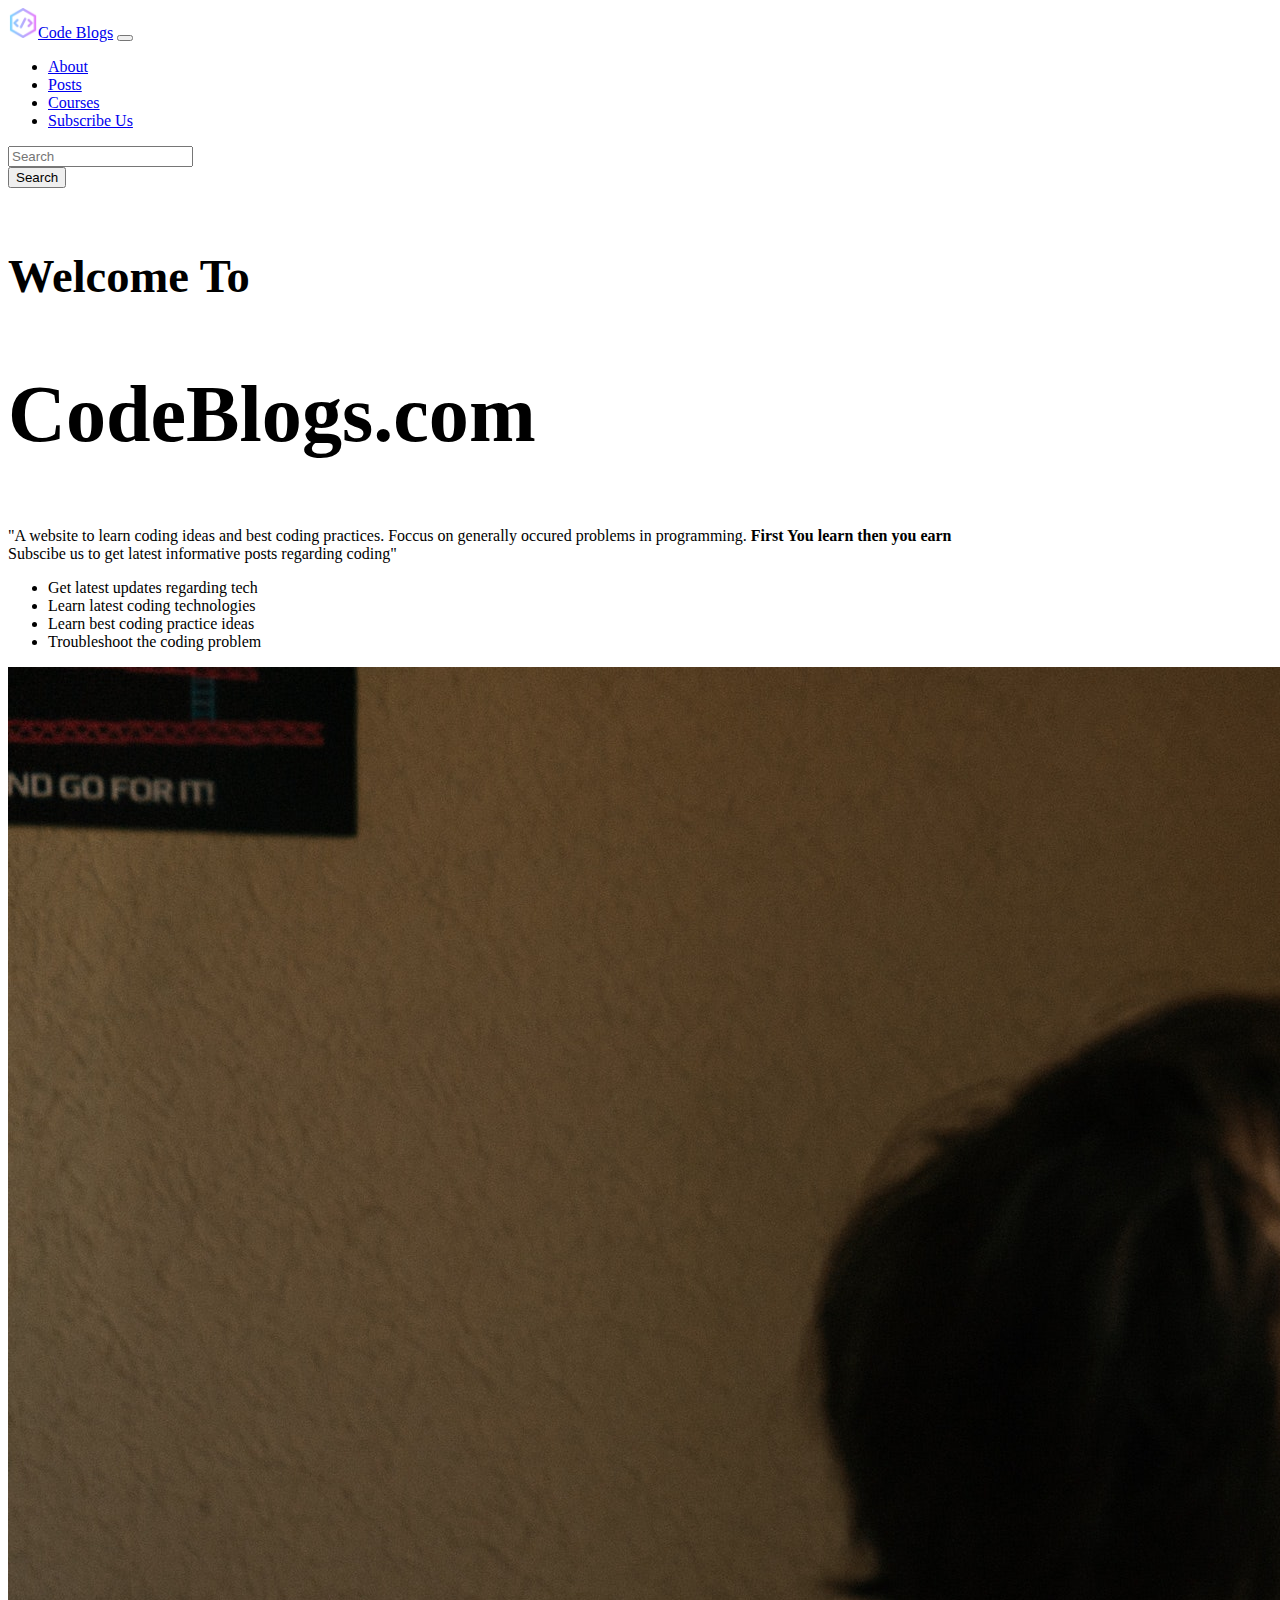
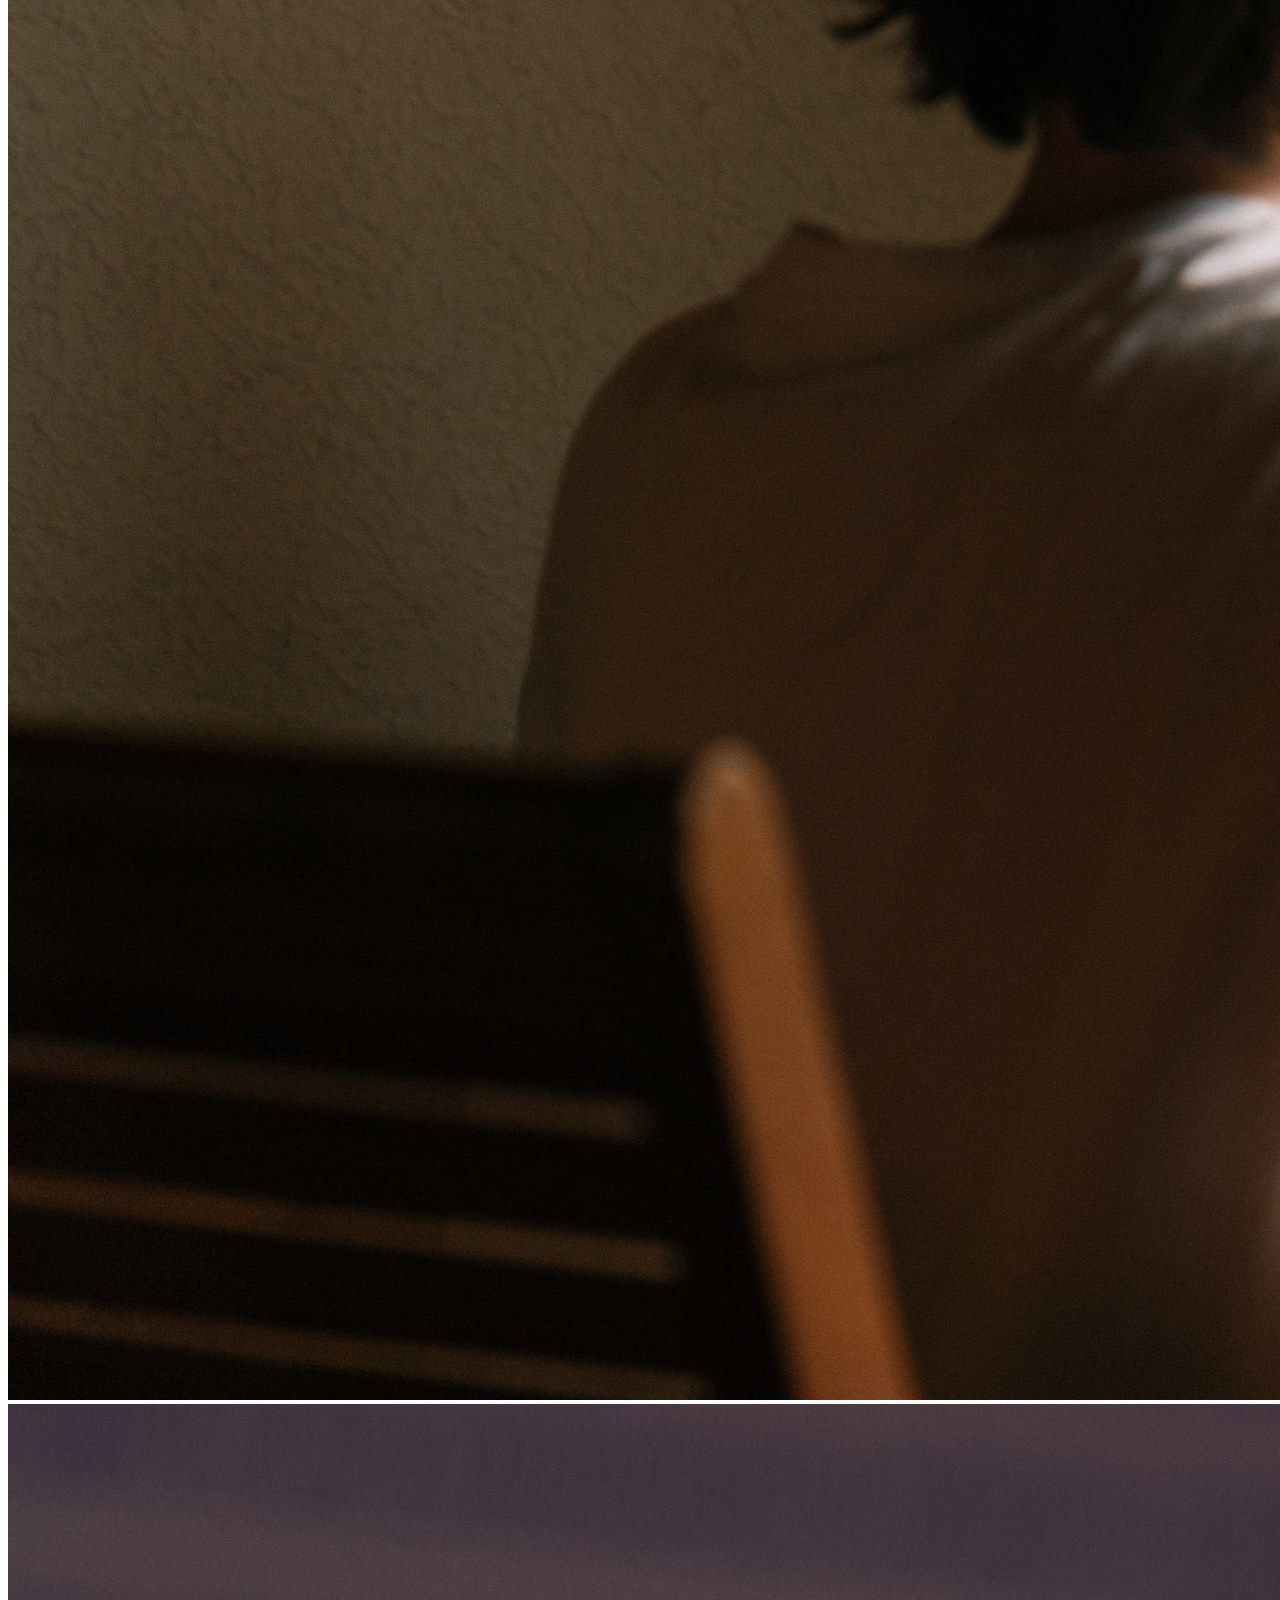
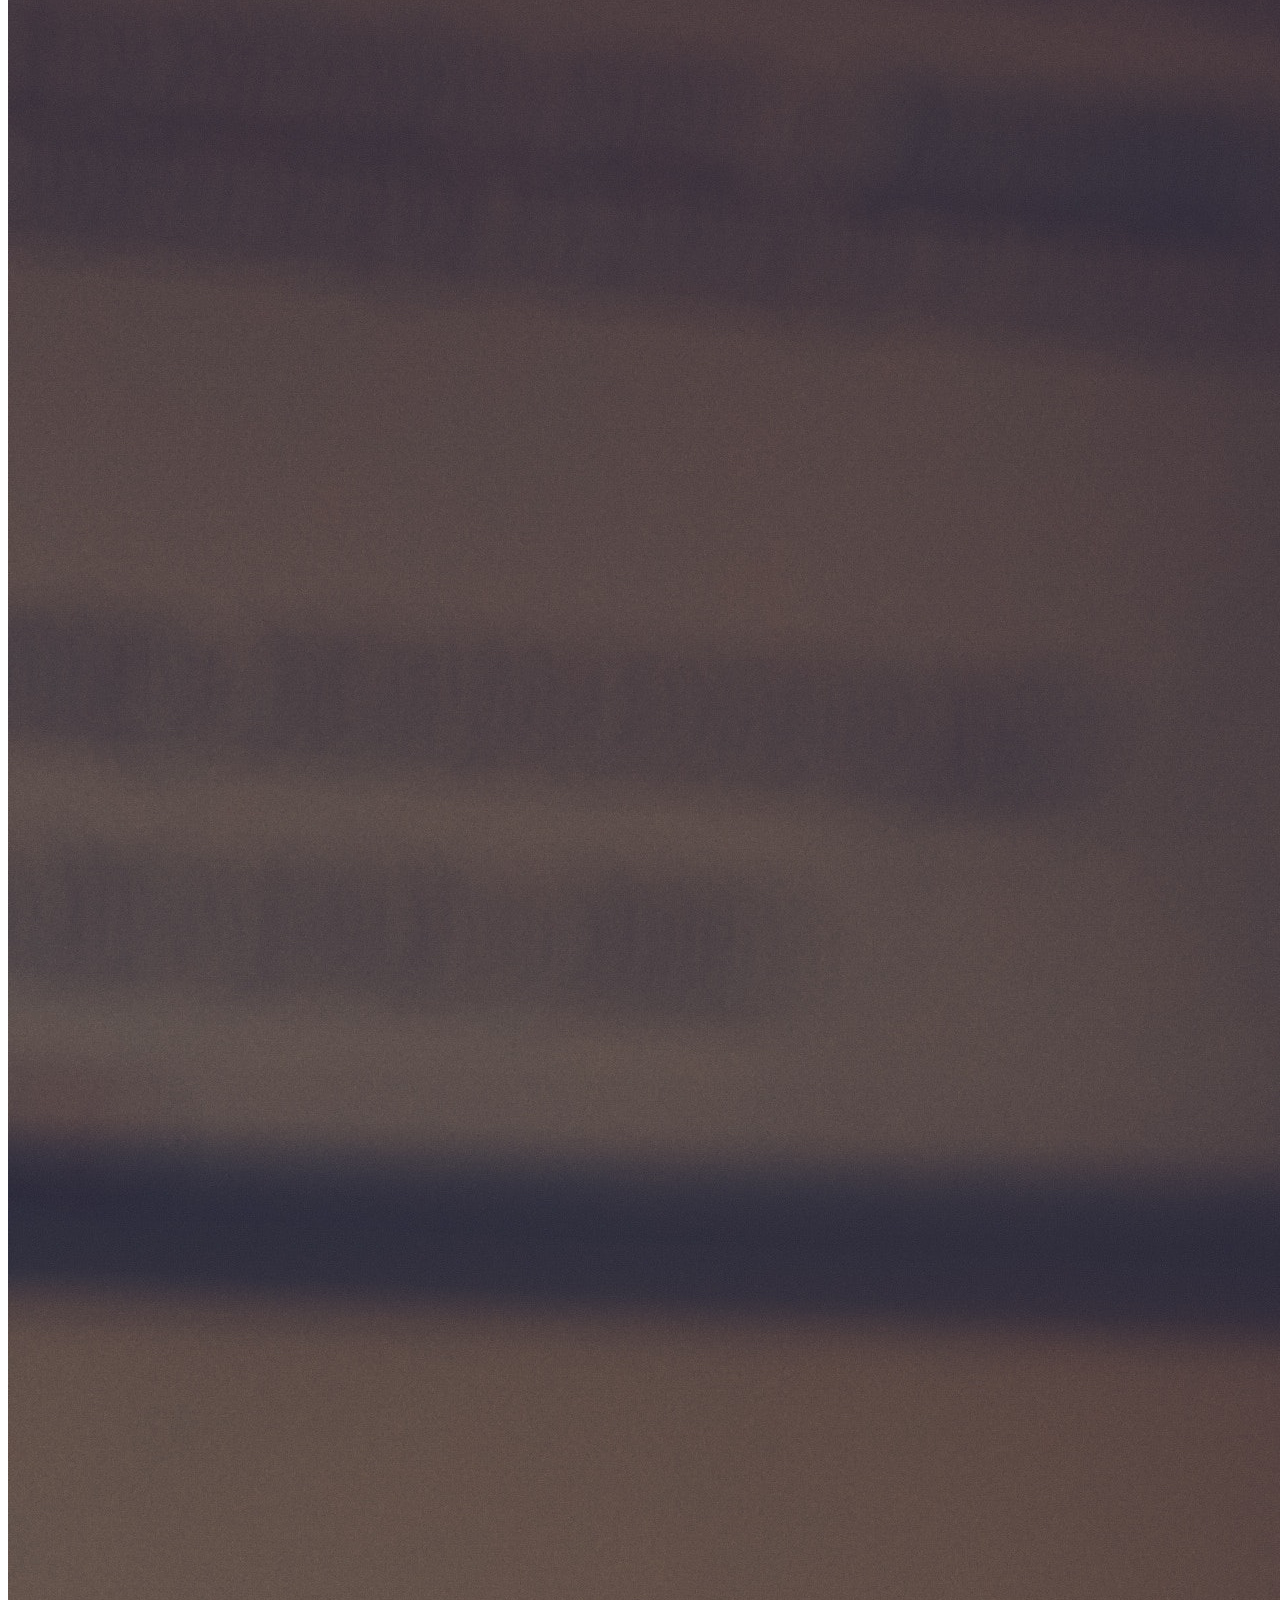
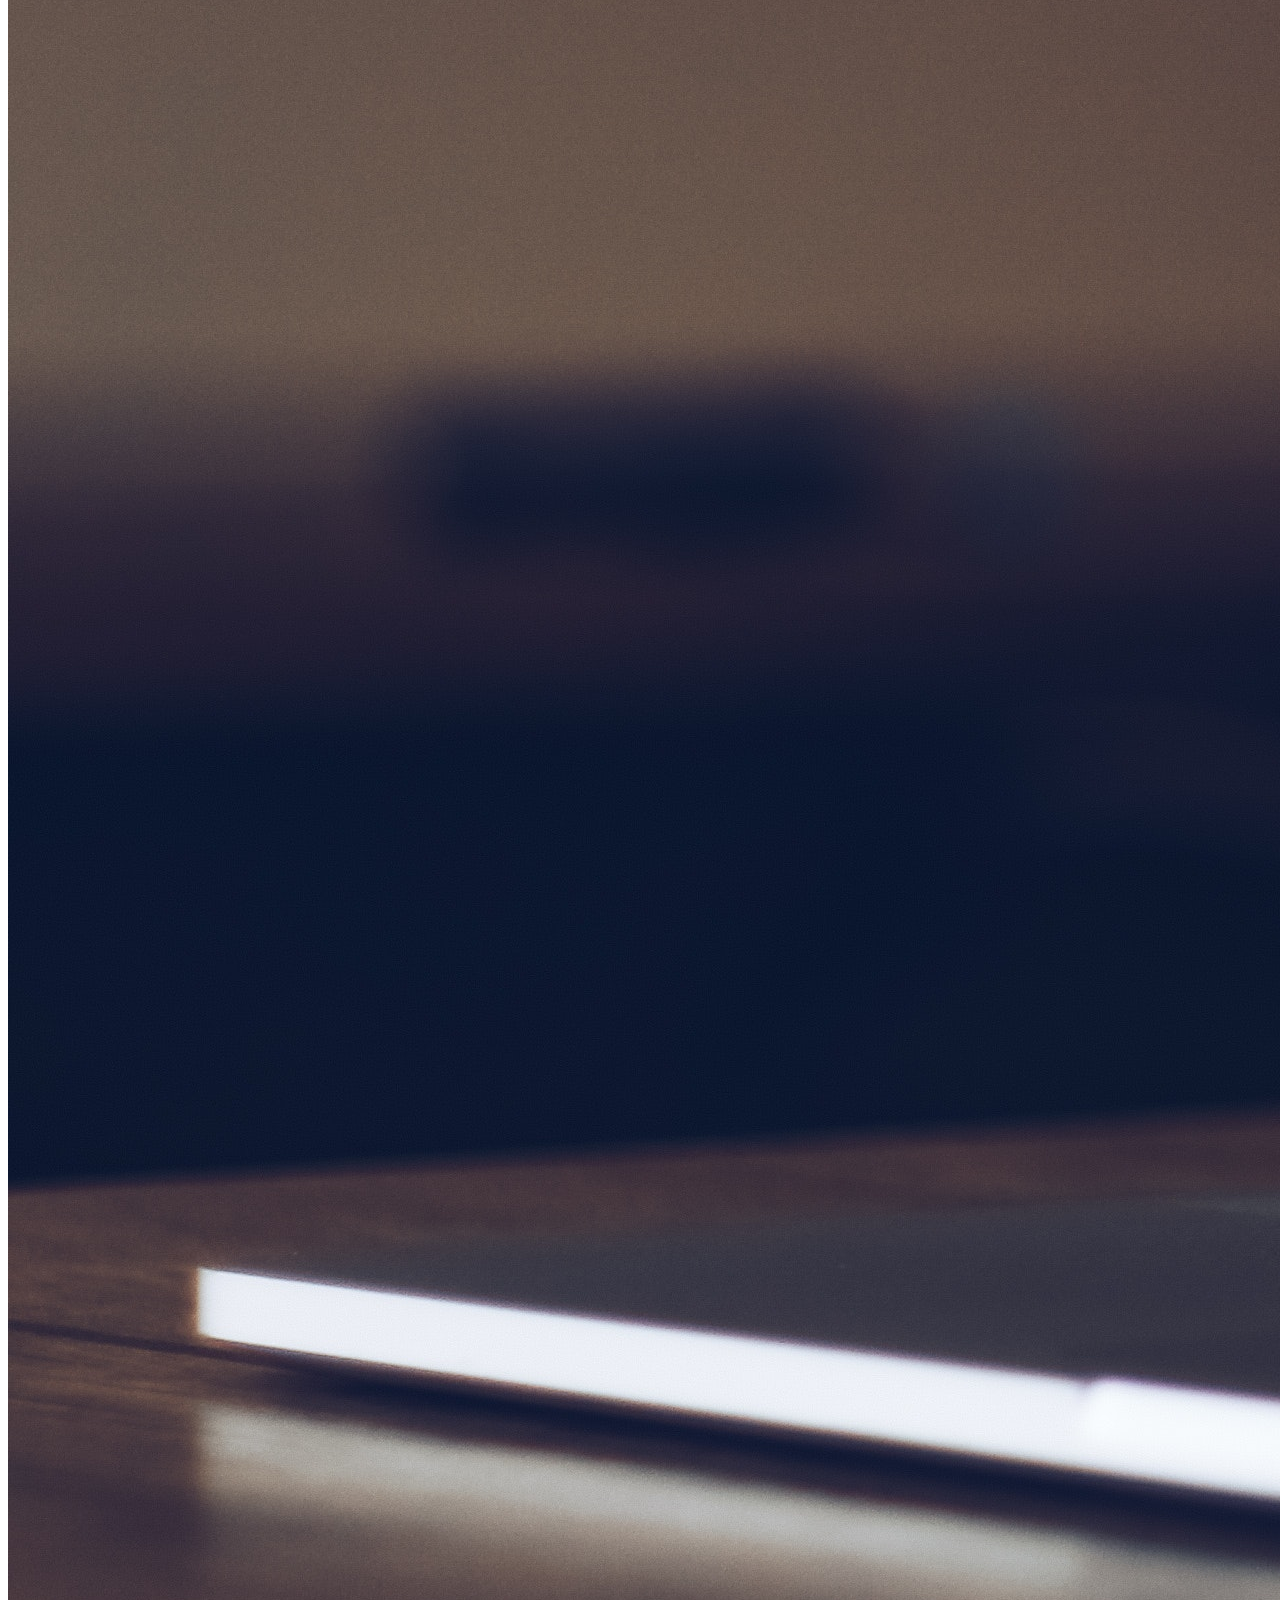
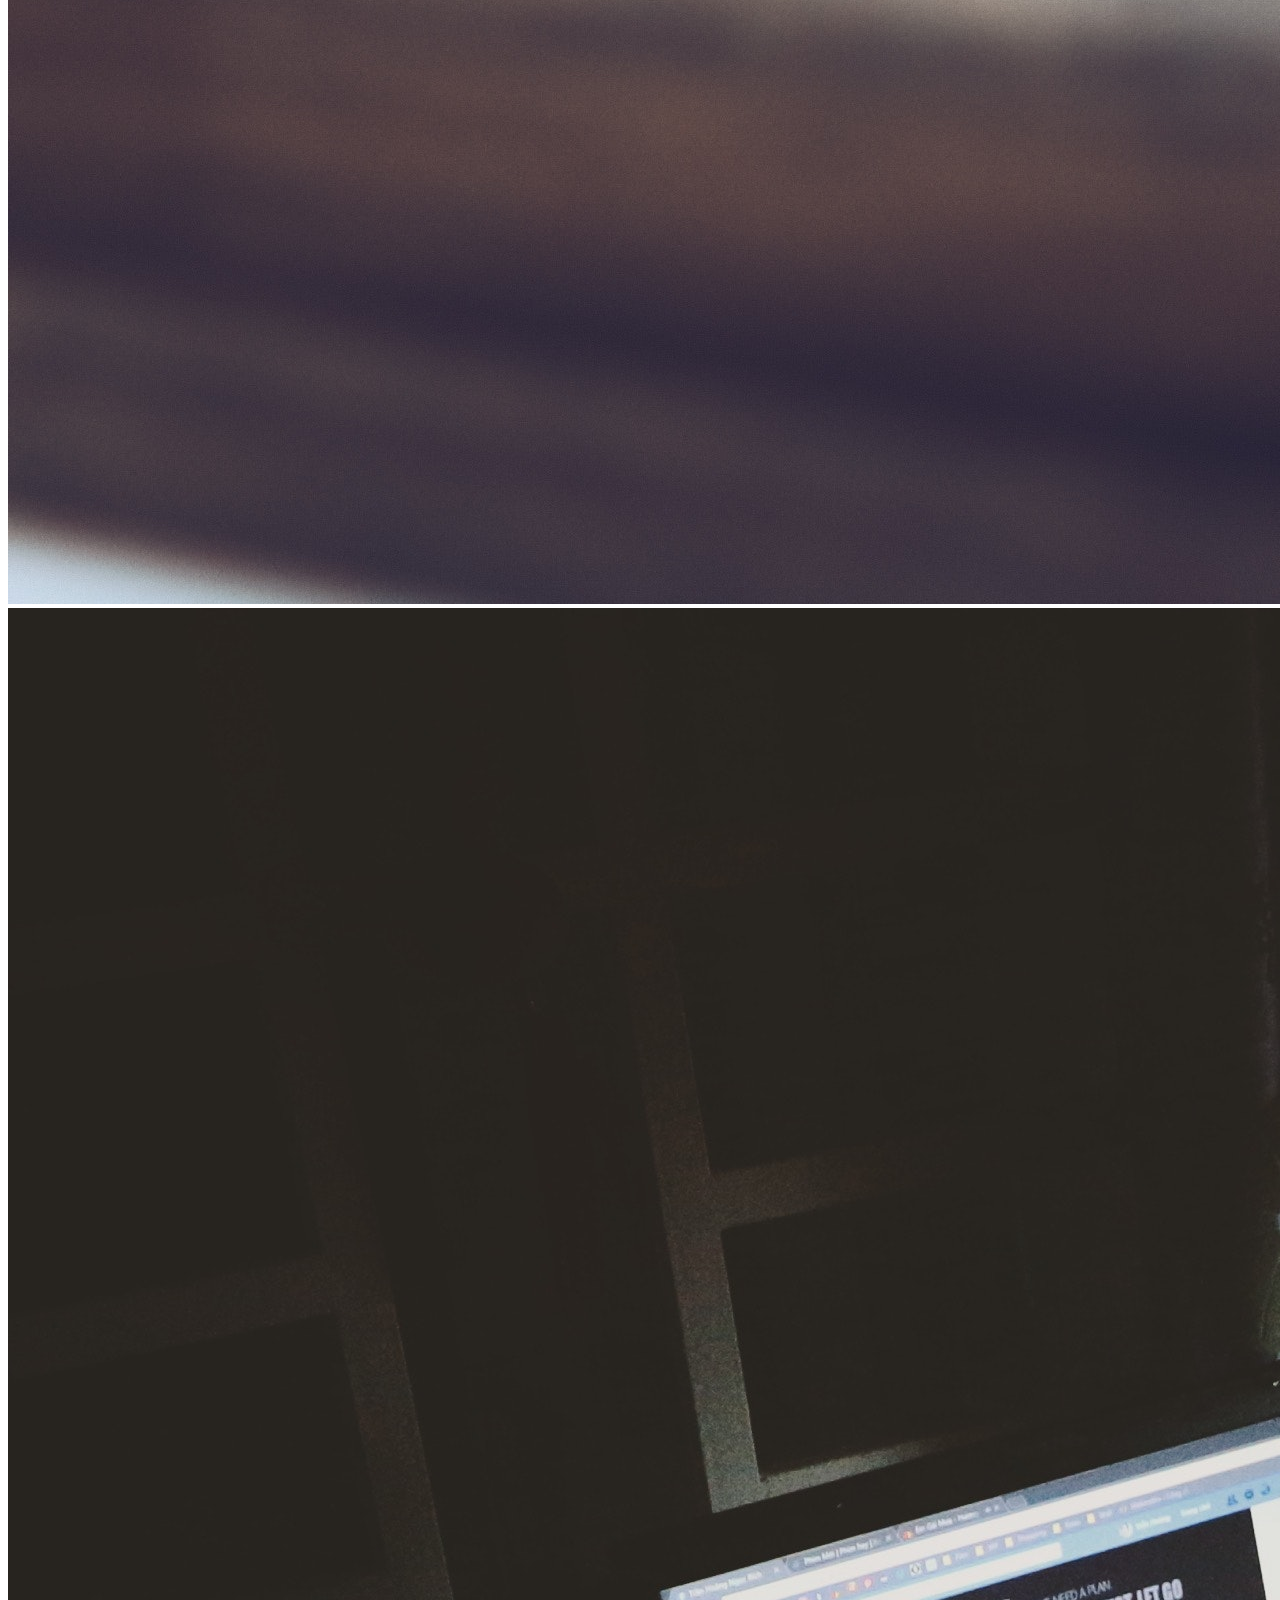
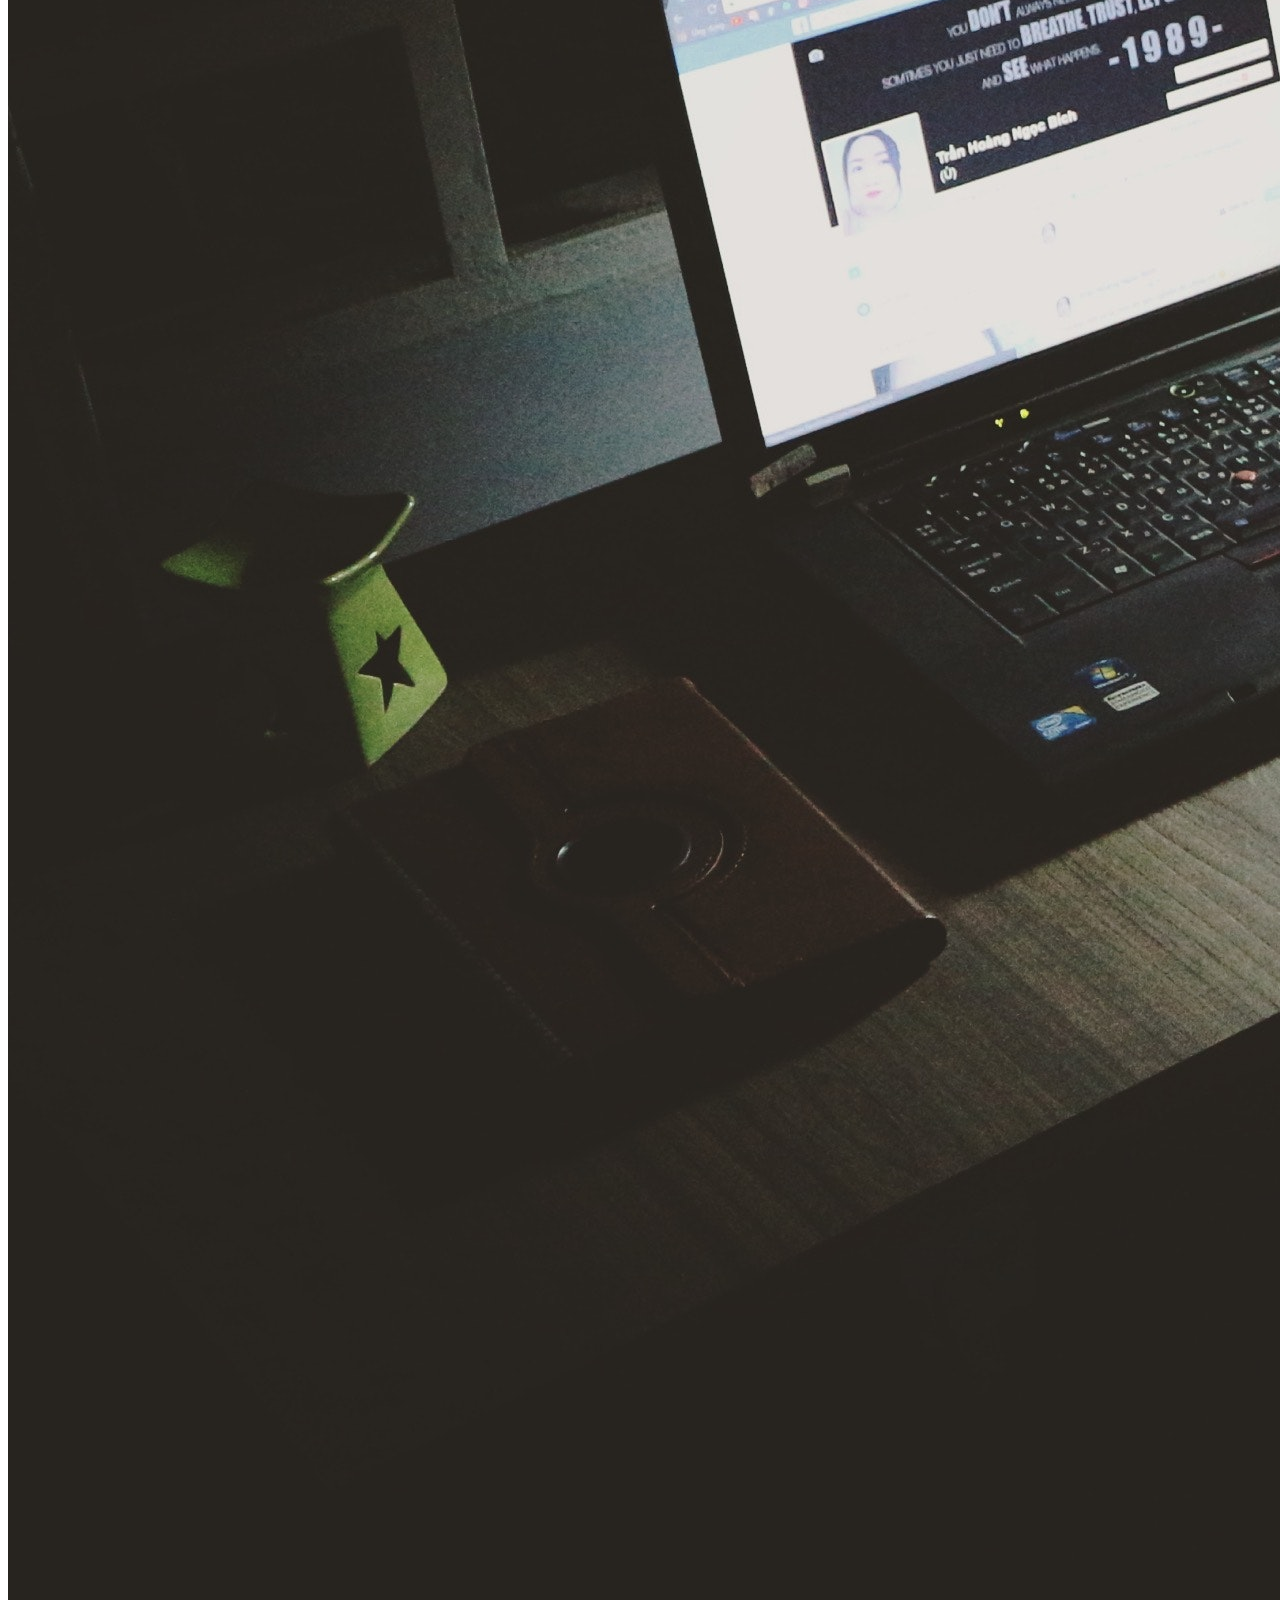
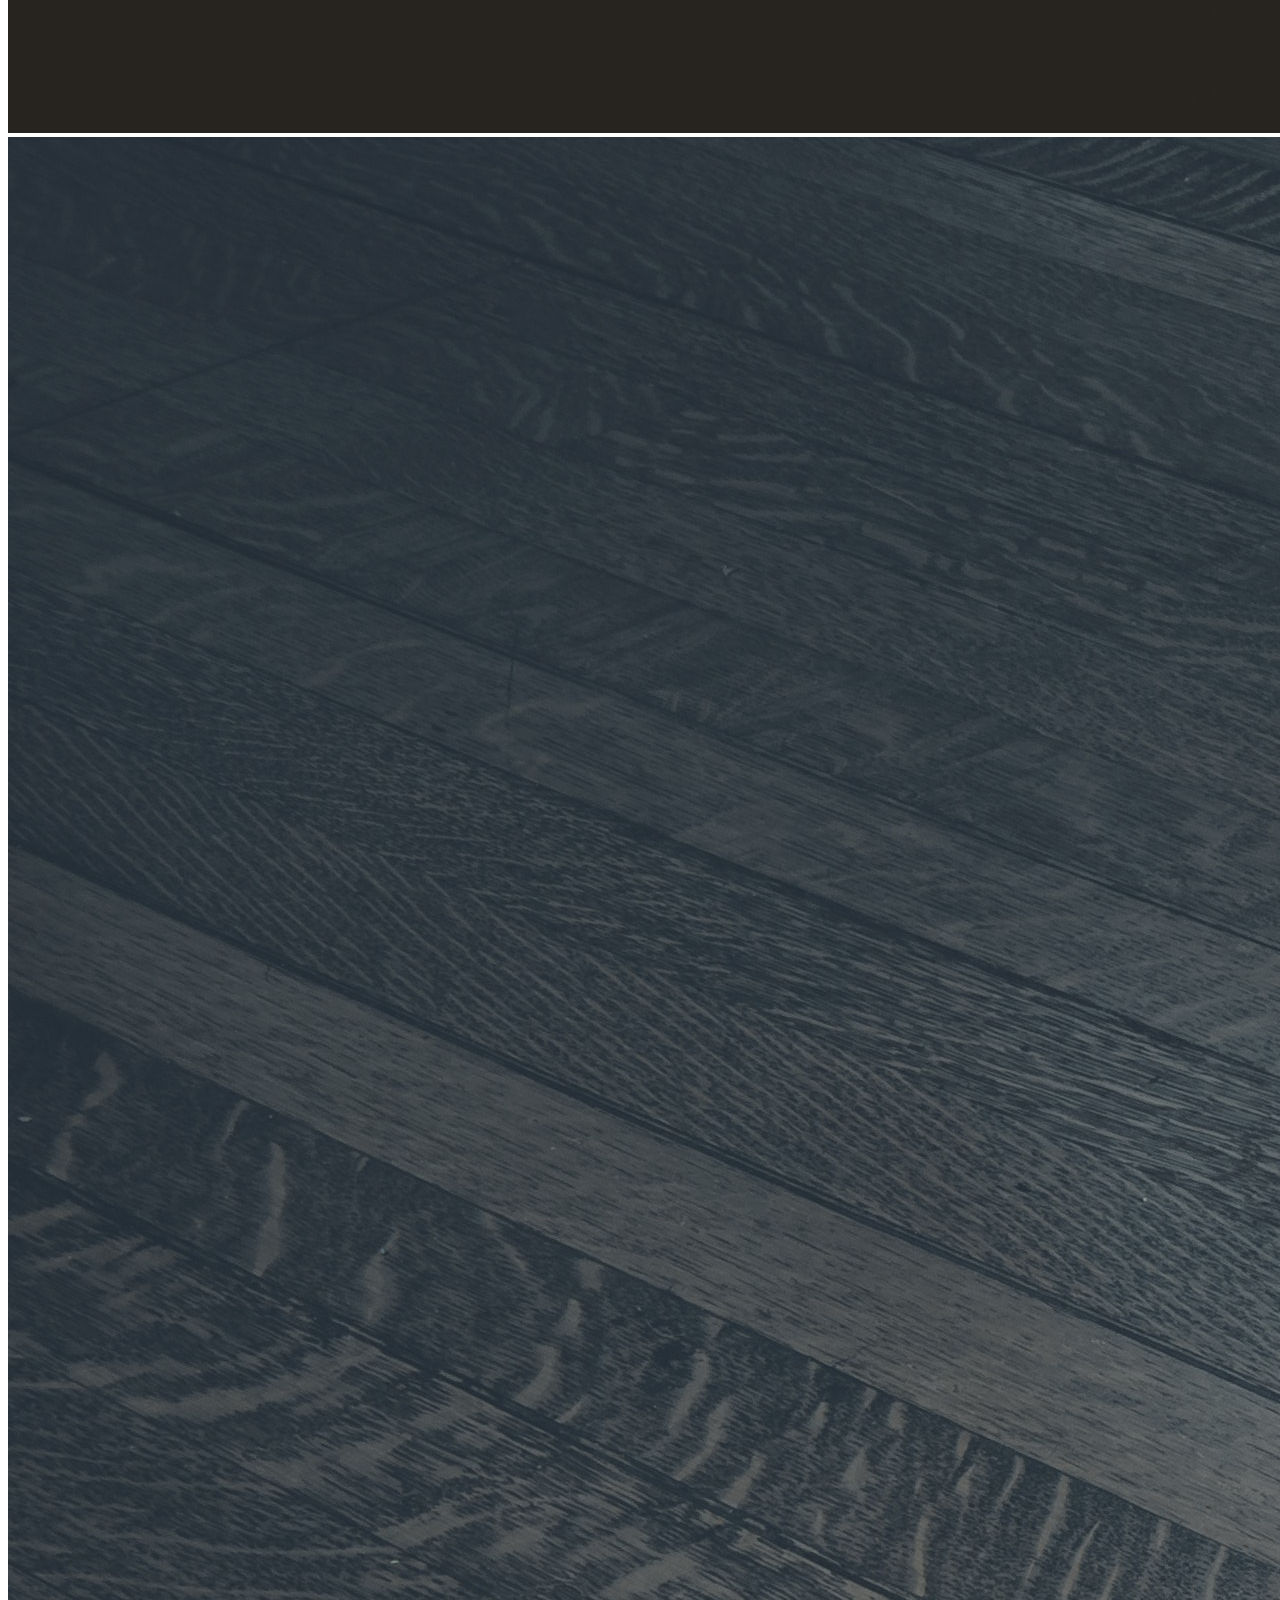
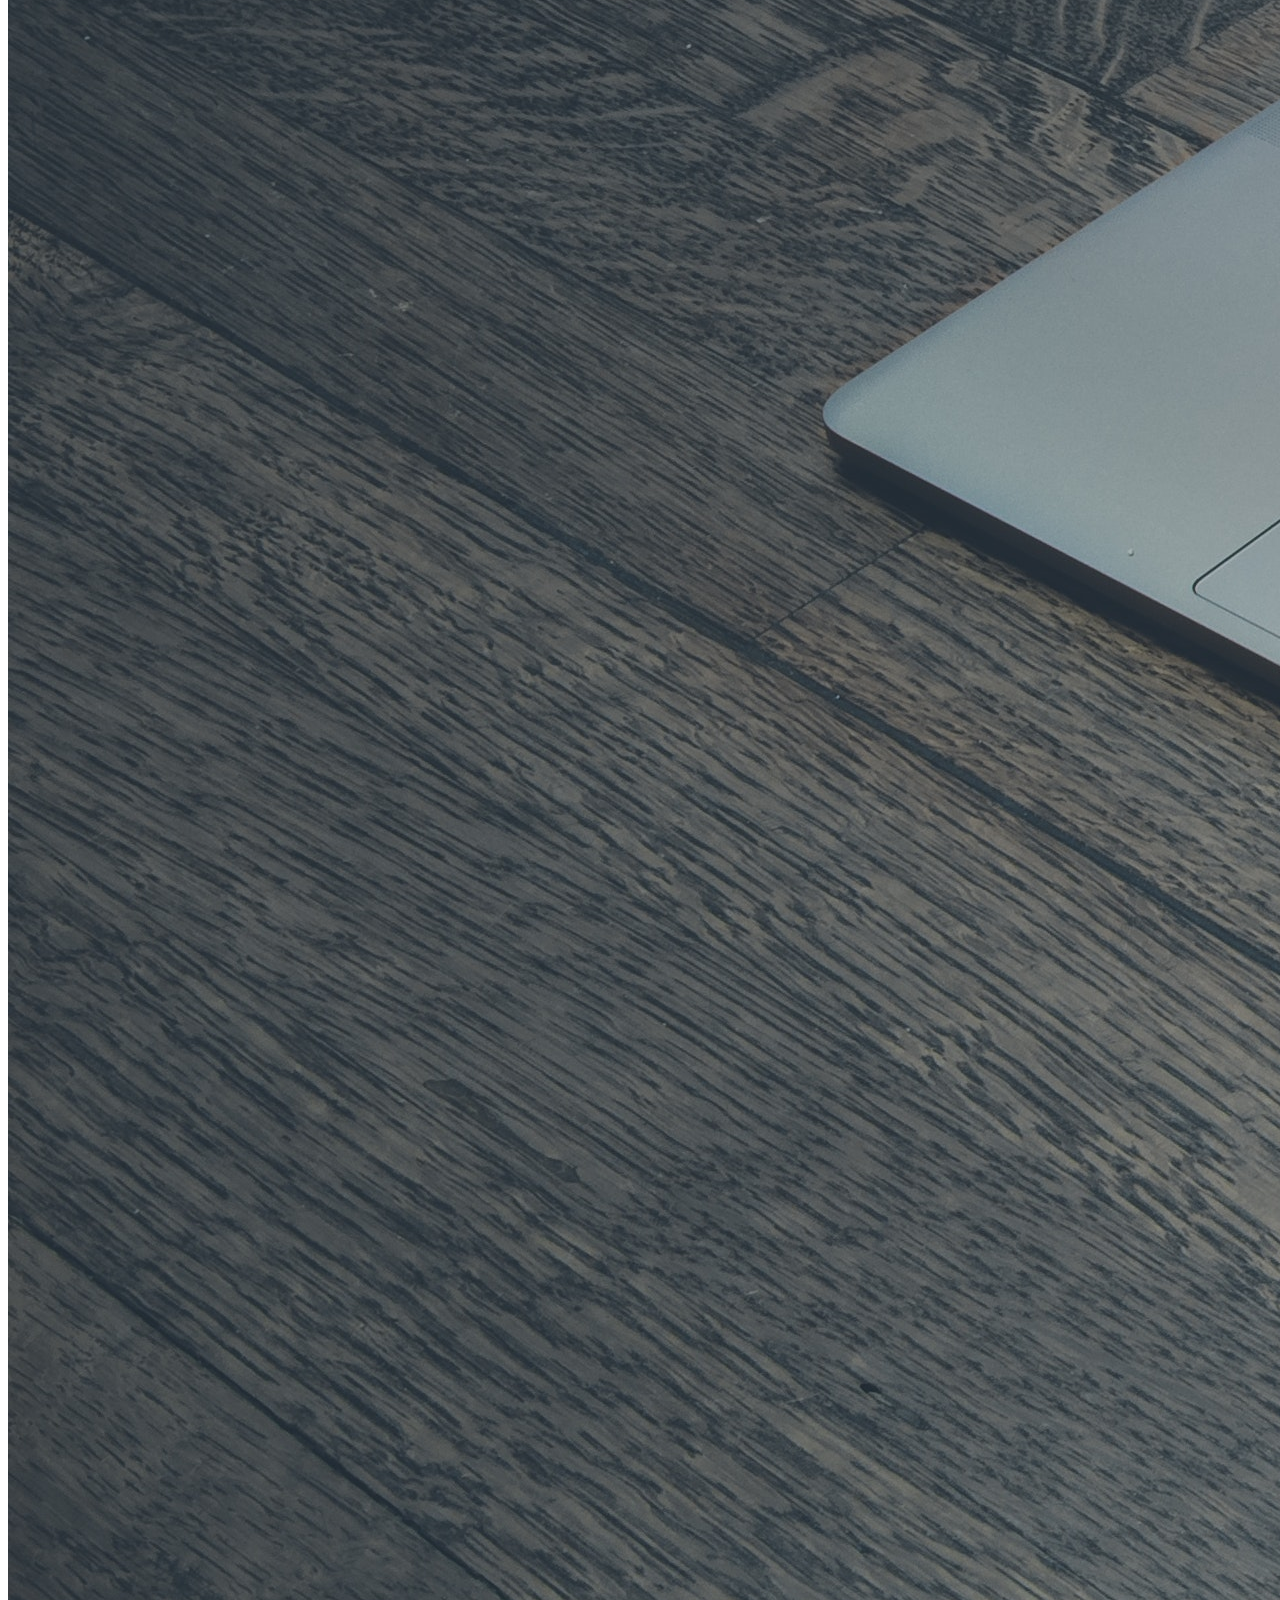
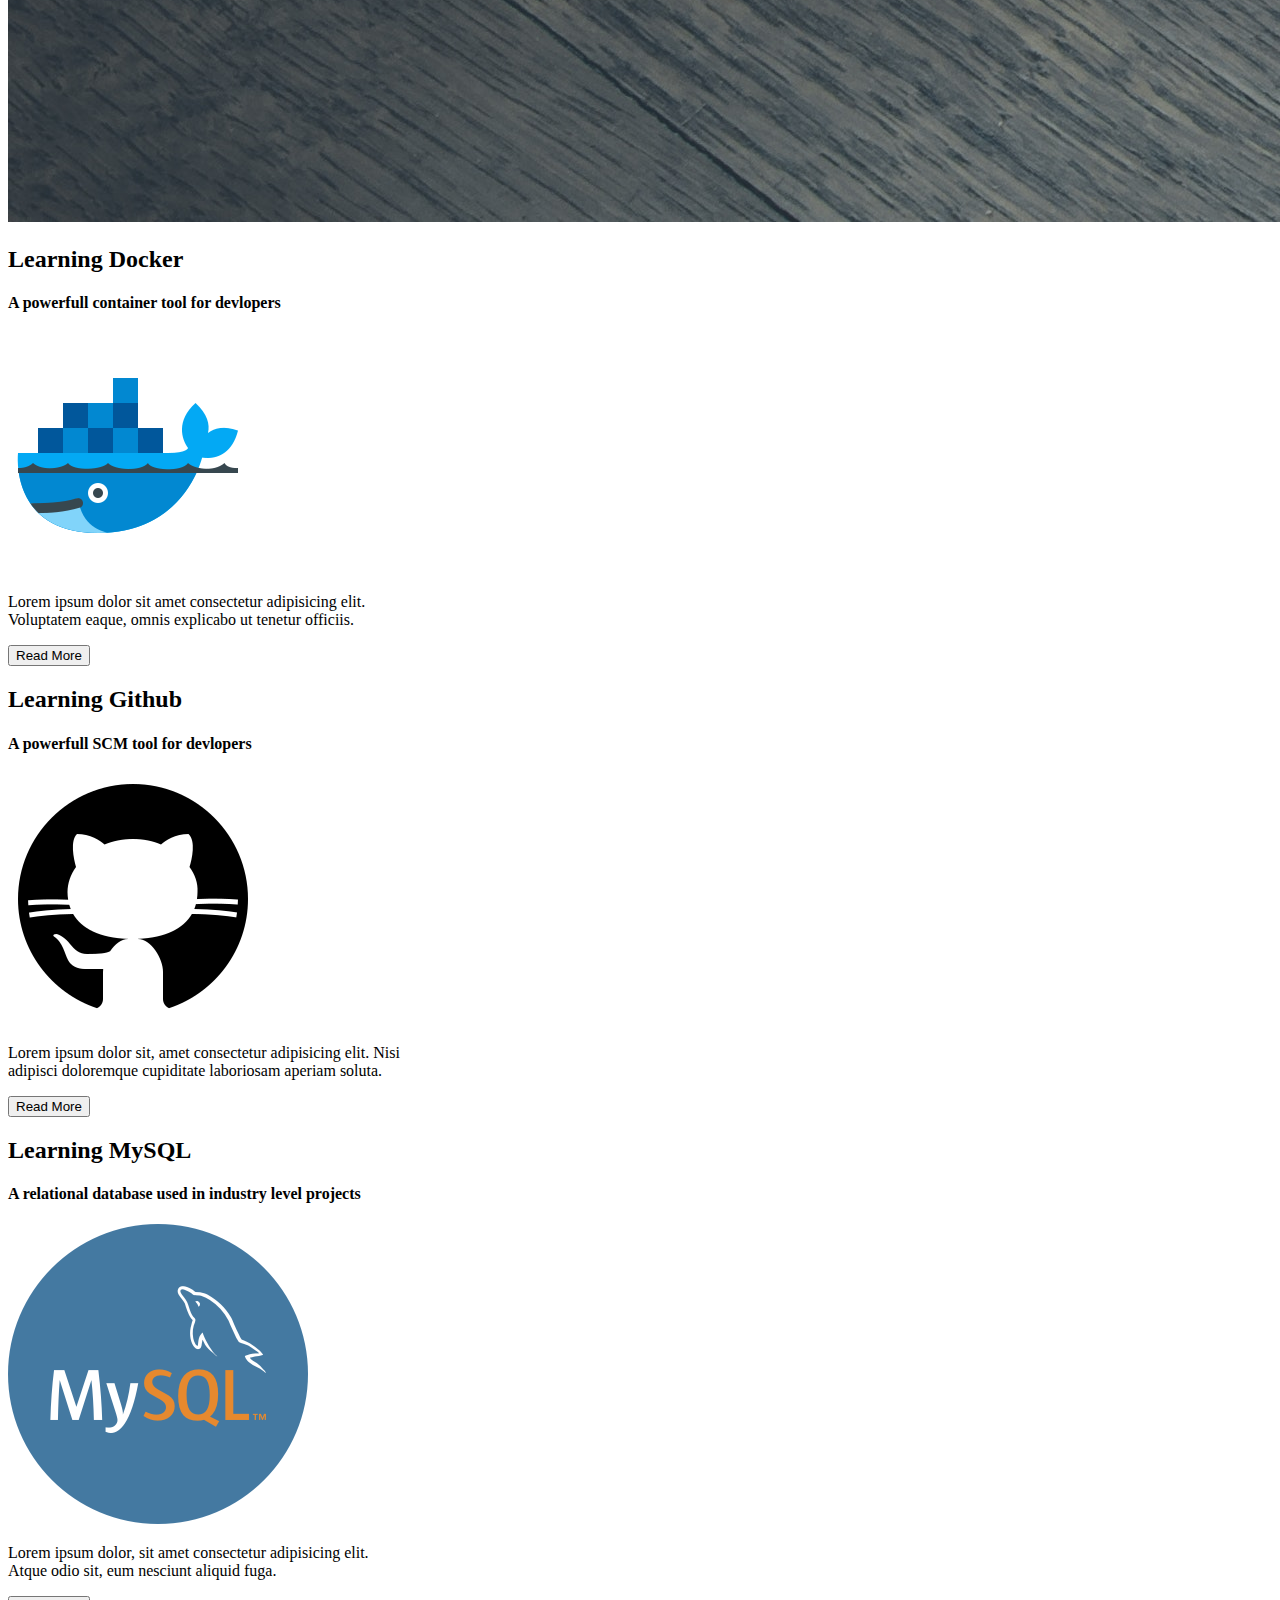
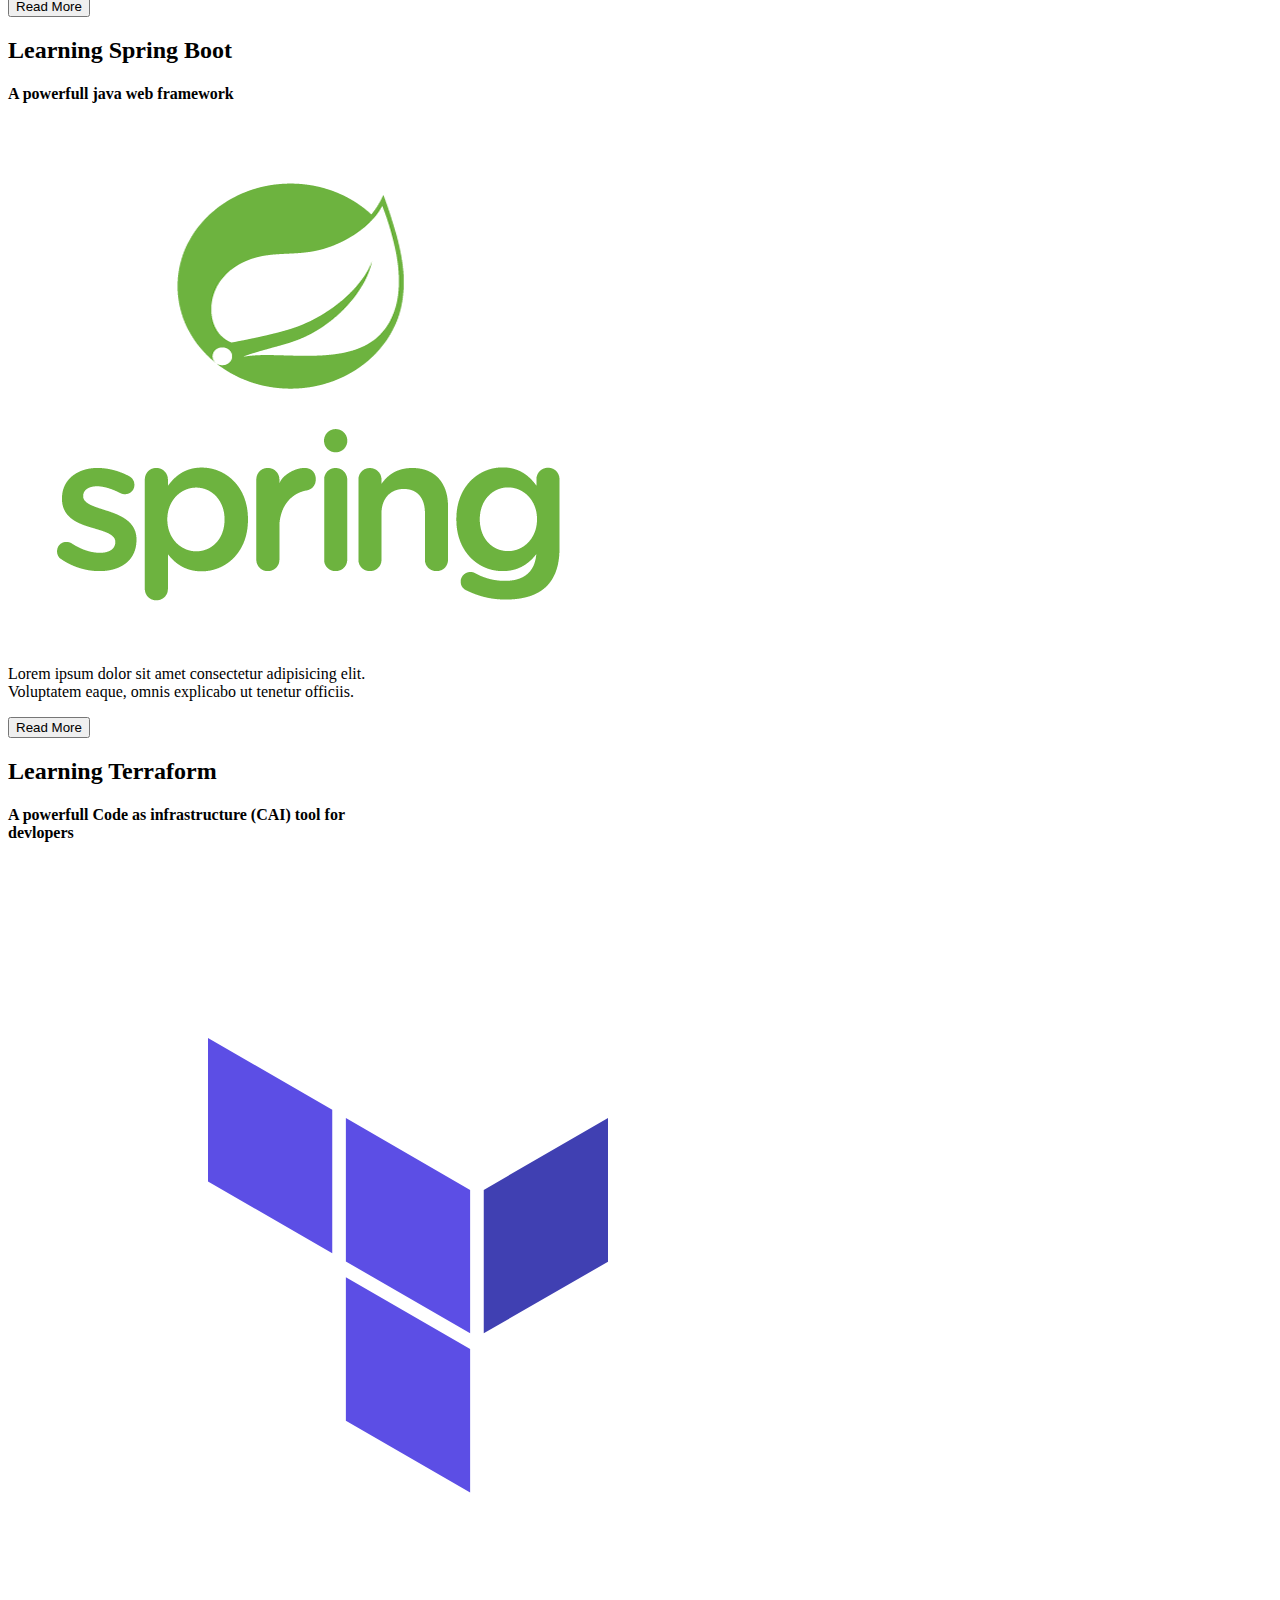
==== index.html @ 6d043af3 "CREATING UPDATED FRONTEND" ====
<!DOCTYPE html>
<html lang="en">
  <head>
    <meta charset="UTF-8" />
    <title>Document</title>
    <!-- <link rel="stylesheet" href="css/bootstrap.min.css" /> -->
    <link
      href="https://cdn.jsdelivr.net/npm/bootstrap@5.3.0-alpha1/dist/css/bootstrap.min.css"
      rel="stylesheet"
      integrity="sha384-GLhlTQ8iRABdZLl6O3oVMWSktQOp6b7In1Zl3/Jr59b6EGGoI1aFkw7cmDA6j6gD"
      crossorigin="anonymous"
    />
    
  </head>

  <body>
    <nav class="navbar navbar-dark bg-black navbar-expand-md fixed-top">
      <a href="#" class="navbar-brand ms-2"
        ><img
          src="images/code.png"
          width="30"
          height="30"
          class="d-inline-block align-top me-2"
          alt="brand-image"
        />Code Blogs</a
      >
      <button
        class="navbar-toggler"
        type="button"
        data-toggle="collapse"
        data-target="#navbarSupportedContent"
        aria-controls="navbarSupportedContent"
        aria-expanded="false"
        aria-label="Toggle navigation"
      >
        <span class="navbar-toggler-icon"></span>
      </button>
      <div class="collapse navbar-collapse" id="navbarSupportedContent">
        <ul class="navbar-nav ms-auto">
          <li class="nav-item"><a href="#" class="nav-link">About</a></li>
          <li class="nav-item"><a href="#" class="nav-link">Posts</a></li>
          <li class="nav-item"><a href="#" class="nav-link">Courses</a></li>
          <li class="nav-item">
            <a href="#" class="nav-link">Subscribe Us</a>
          </li>
        </ul>
        <form action="#" class="form-inline">
          <input type="text" class="form-control" placeholder="Search" />
        </form>
        <button class="btn btn-outline-primary ms-md-2">Search</button>
      </div>
    </nav>
    <div class="container mt-5">
      <div class="d-flex flex-row pt-3">
        <div class="col-6 float-md-right">
          <h4 style="font-size: 291%">Welcome To</h4>
          <h2 style="font-size: 501%" class="typewriter h1">CodeBlogs.com</h2>
          <p class="lead ms-3">
            "A website to learn coding ideas and best coding practices. Foccus
            on generally occured problems in programming.
            <strong style="color: black">First You learn then you earn </strong
            ><br />Subscibe us to get latest informative posts regarding coding"
          </p>
          <ul>
            <li class="mt-2">Get latest updates regarding tech</li>
            <li class="mt-2">Learn latest coding technologies</li>
            <li class="mt-2">Learn best coding practice ideas</li>
            <li class="mt-2">Troubleshoot the coding problem</li>
          </ul>
        </div>
        <div class="col-6">
          <!-- Div for creating slider of images-->
          <div
            id="carouselExampleSlidesOnly"
            class="carousel slide"
            data-ride="carousel"
          >
            <div class="carousel-inner">
              <div class="carousel-item active">
                <img
                  class="d-block w-100"
                  src="images/pexels-cottonbro-studio-4709289.jpg"
                  alt="First slide"
                />
              </div>
              <div class="carousel-item">
                <img
                  class="d-block w-100"
                  src="images/pexels-hasan-albari-1229861.jpg"
                  alt="Second slide"
                />
              </div>
              <div class="carousel-item">
                <img
                  class="d-block w-100"
                  src="images/pexels-bich-tran-669996.jpg"
                  alt="Third slide"
                />
              </div>
              <div class="carousel-item">
                <img
                  class="d-block w-100"
                  src="images/pexels-veeterzy-303383.jpg"
                  alt="Third slide"
                />
              </div>
            </div>
          </div>
        </div>
      </div>
      <div class="d-flex flex-row mt-3 h-100">
        <!--First row of different cards-->
        <div class="col-lg-3 card" style="width: 25rem;">
          <div class="card-header">
            <h2 class="card-title">Learning Docker</h4>
            <h4 class="card-subtitle">A powerfull container tool for devlopers</h2>
          </div>
          <img src="images/docker.png" alt="card-image" class="card-img-top">
          <div class="card-body">
            <p class="card-text">
              Lorem ipsum dolor sit amet consectetur adipisicing elit. Voluptatem eaque, omnis explicabo ut tenetur officiis.
            </p>
            <button class="btn btn-primary">Read More</button>
          </div>
        </div>
        <div class="col-lg-3  card  ms-5" style="width: 25rem;">
          <div class="card-header">
            <h2 class="card-title">Learning Github</h4>
            <h4 class="card-subtitle">A powerfull SCM tool for devlopers</h2>
          </div>
          <img src="images/github.png" alt="card-image" class="card-img-top">
          <div class="card-body">
            <p class="card-text">
              Lorem ipsum dolor sit, amet consectetur adipisicing elit. Nisi adipisci doloremque cupiditate laboriosam aperiam soluta.
            </p>
            <button class="btn btn-primary">Read More</button>
          </div>
        </div>
        <div class="col-lg-3 card ms-5" style="width: 25rem;">
          <div class="card-header">
            <h2 class="card-title">Learning MySQL</h4>
            <h4 class="card-subtitle">A relational database used in industry level projects</h2>
          </div>
          <img src="images/logo-mysql-26353.png" alt="card-image" class="card-img-top">
          <div class="card-body">
            <p class="card-text">
              Lorem ipsum dolor, sit amet consectetur adipisicing elit. Atque odio sit, eum nesciunt aliquid fuga.
            </p>
            <button class="btn btn-primary">Read More</button>
          </div>
        </div>
      </div>

      <!-- SECOND ROW OF CARDS-->
      <div class="d-flex flex-row mt-3 h-100">
      <div class="col-lg-3 card" style="width: 25rem;">
        <div class="card-header">
          <h2 class="card-title">Learning Spring Boot</h4>
          <h4 class="card-subtitle">A powerfull java web framework</h2>
        </div>
        <img src="images/spring.png" alt="card-image" class="card-img-top">
        <div class="card-body">
          <p class="card-text">
            Lorem ipsum dolor sit amet consectetur adipisicing elit. Voluptatem eaque, omnis explicabo ut tenetur officiis.
          </p>
          <button class="btn btn-primary">Read More</button>
        </div>
      </div>
      <div class="col-lg-3  card  ms-5" style="width: 25rem;">
        <div class="card-header">
          <h2 class="card-title">Learning Terraform</h4>
          <h4 class="card-subtitle">A powerfull Code as infrastructure (CAI) tool for devlopers</h2>
        </div>
        <img src="images/terraform.svg" alt="card-image" class="card-img-top">
        <div class="card-body">
          <p class="card-text">
            Lorem ipsum dolor sit, amet consectetur adipisicing elit. Nisi adipisci doloremque cupiditate laboriosam aperiam soluta.
          </p>
          <button class="btn btn-primary">Read More</button>
        </div>
      </div>
      
    </div>
    </div>

    


  <button type="submit" class="btn btn-primary w-100 mt-2 mb-2">More Categories</button>
    </div>

    <script
      src="https://code.jquery.com/jquery-3.5.1.slim.min.js"
      integrity="sha384-DfXdz2htPH0lsSSs5nCTpuj/zy4C+OGpamoFVy38MVBnE+IbbVYUew+OrCXaRkfj"
      crossorigin="anonymous"
    ></script>
    <script
      src="https://cdn.jsdelivr.net/npm/bootstrap@4.5.3/dist/js/bootstrap.bundle.min.js"
      integrity="sha384-ho+j7jyWK8fNQe+A12Hb8AhRq26LrZ/JpcUGGOn+Y7RsweNrtN/tE3MoK7ZeZDyx"
      crossorigin="anonymous"
    ></script>
  </body>
</html>
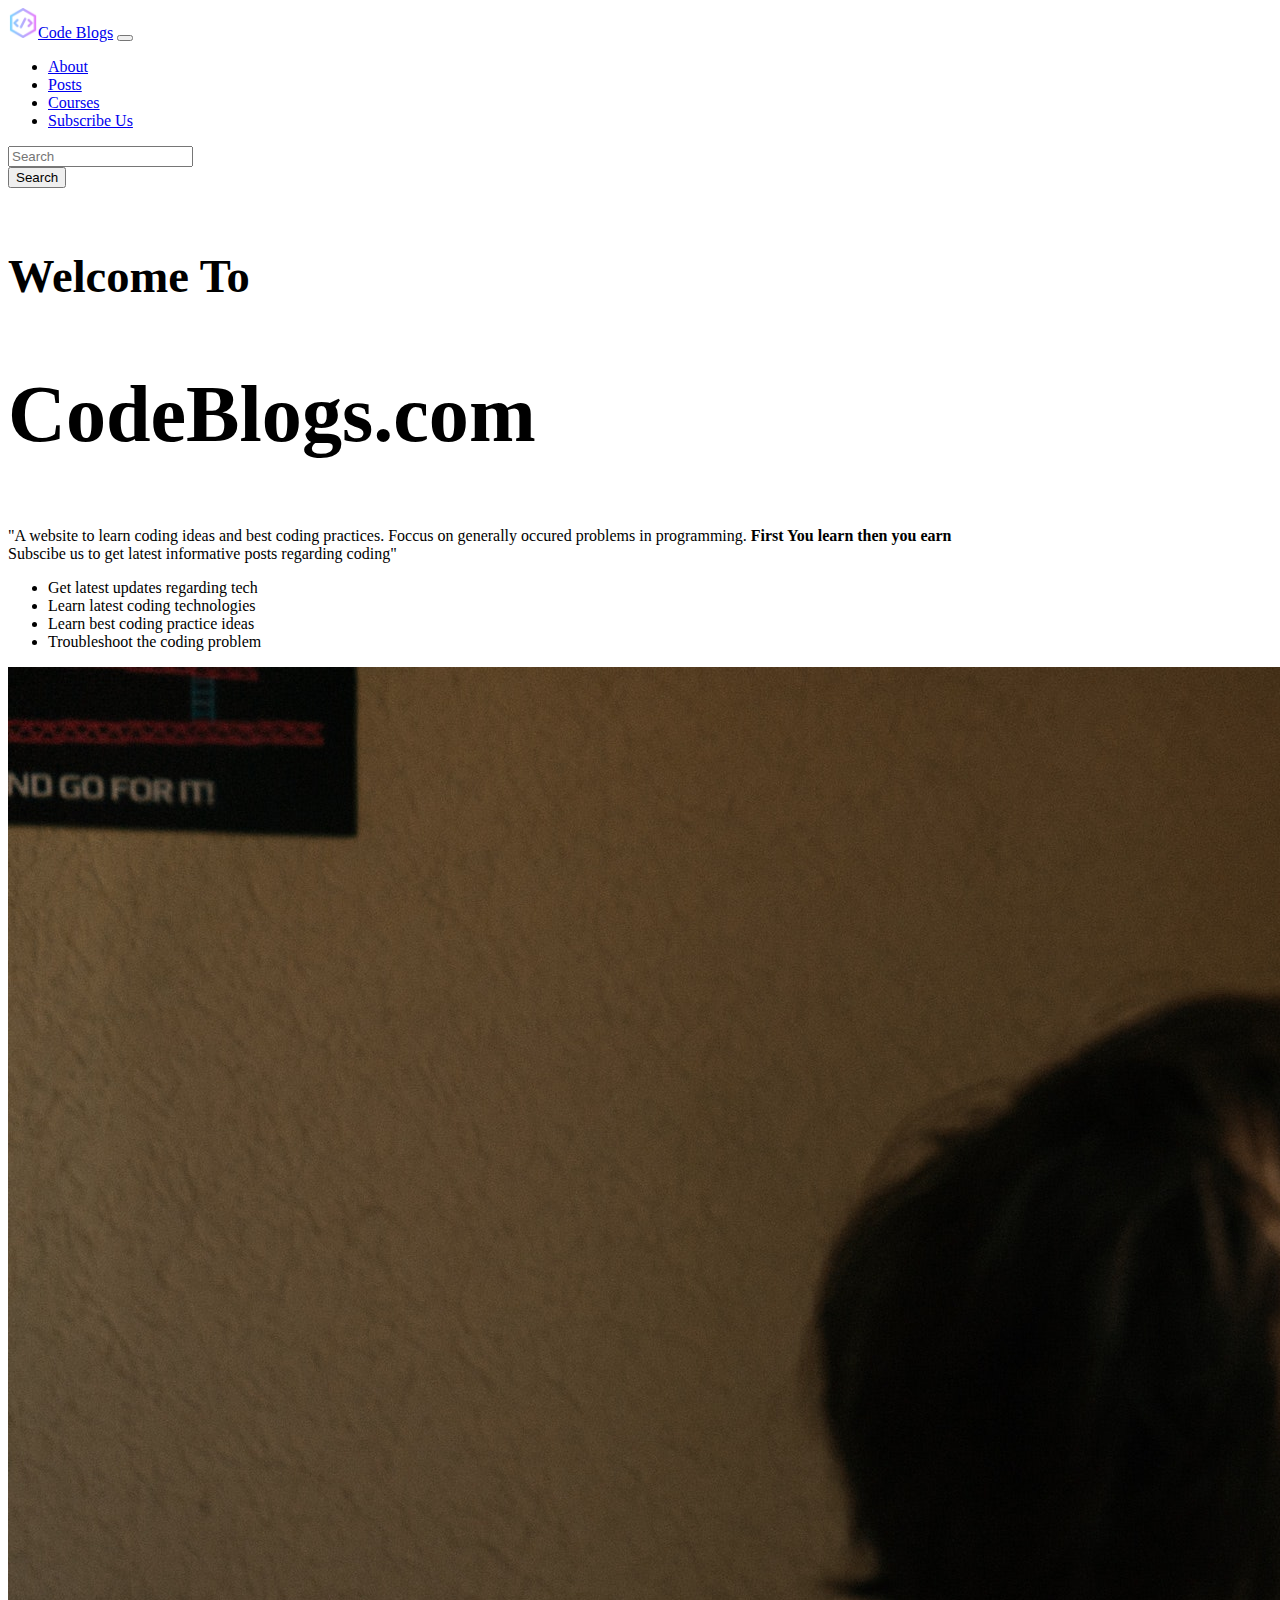
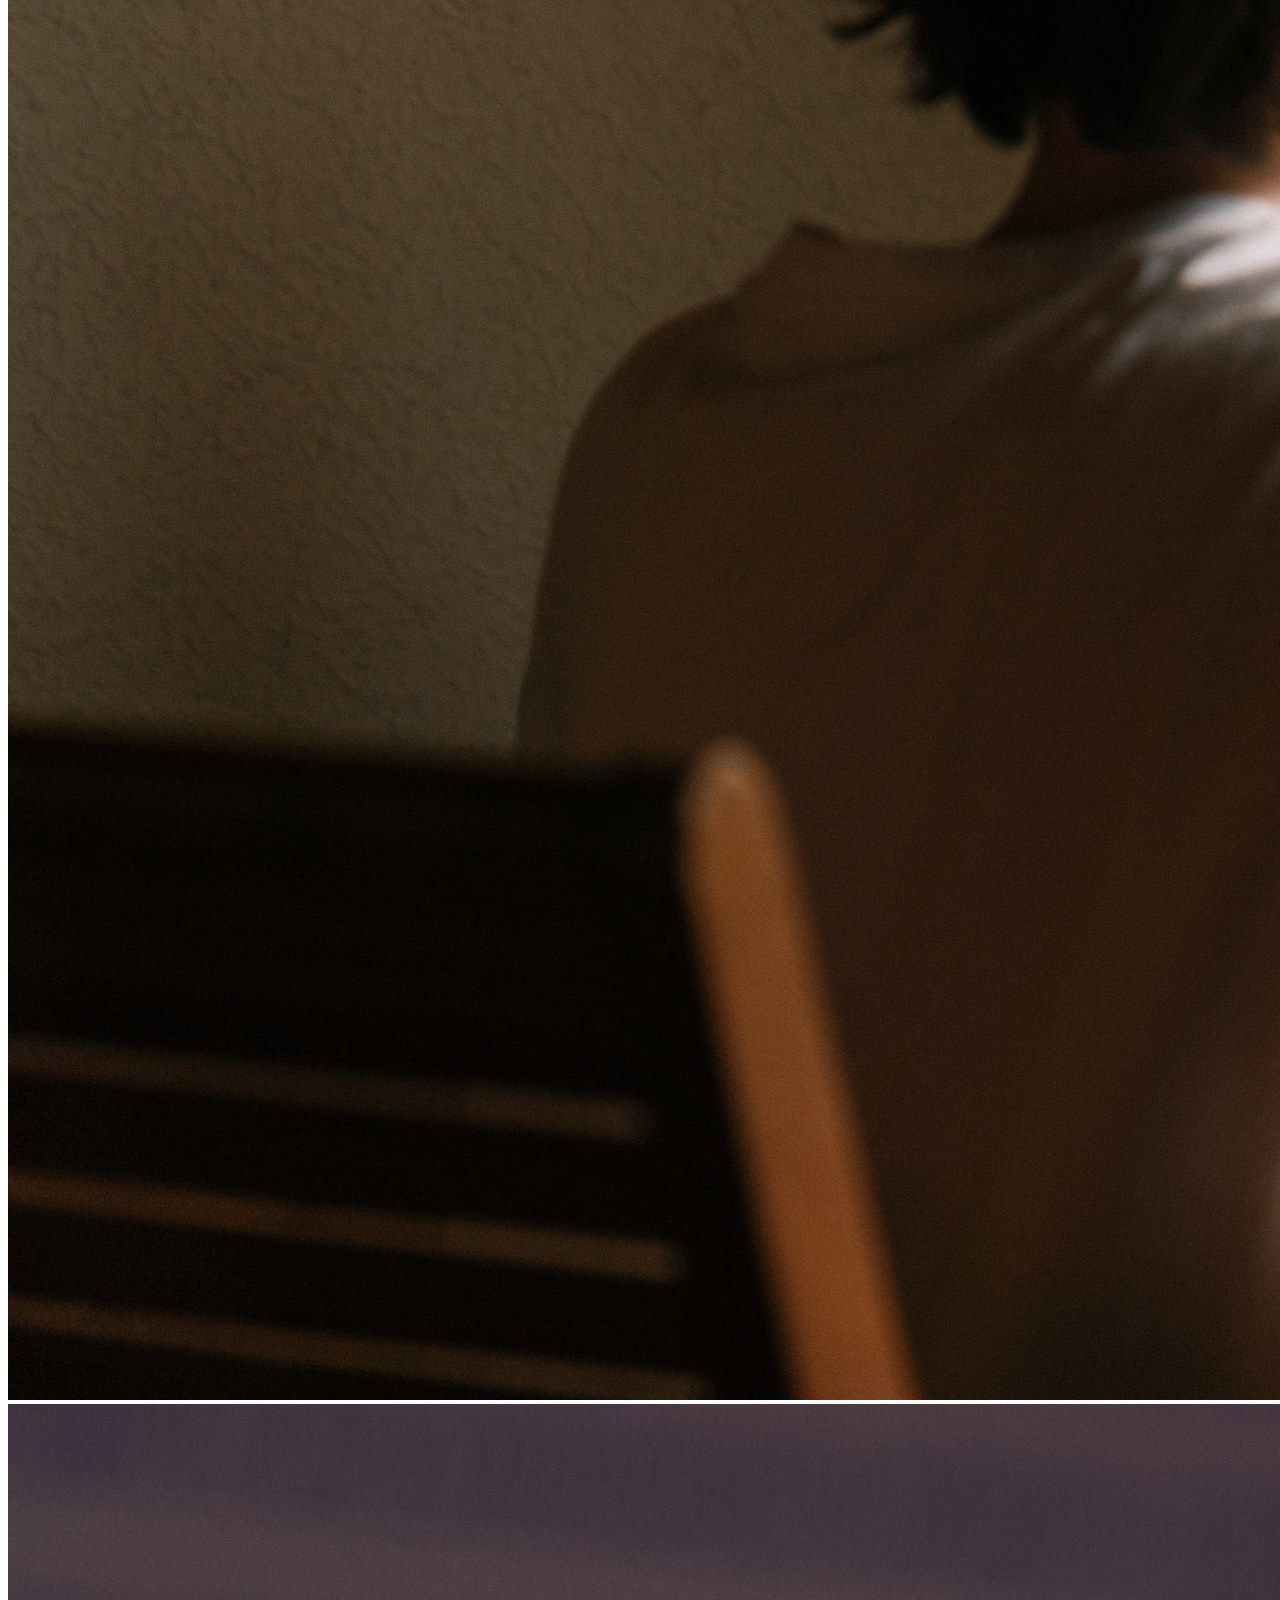
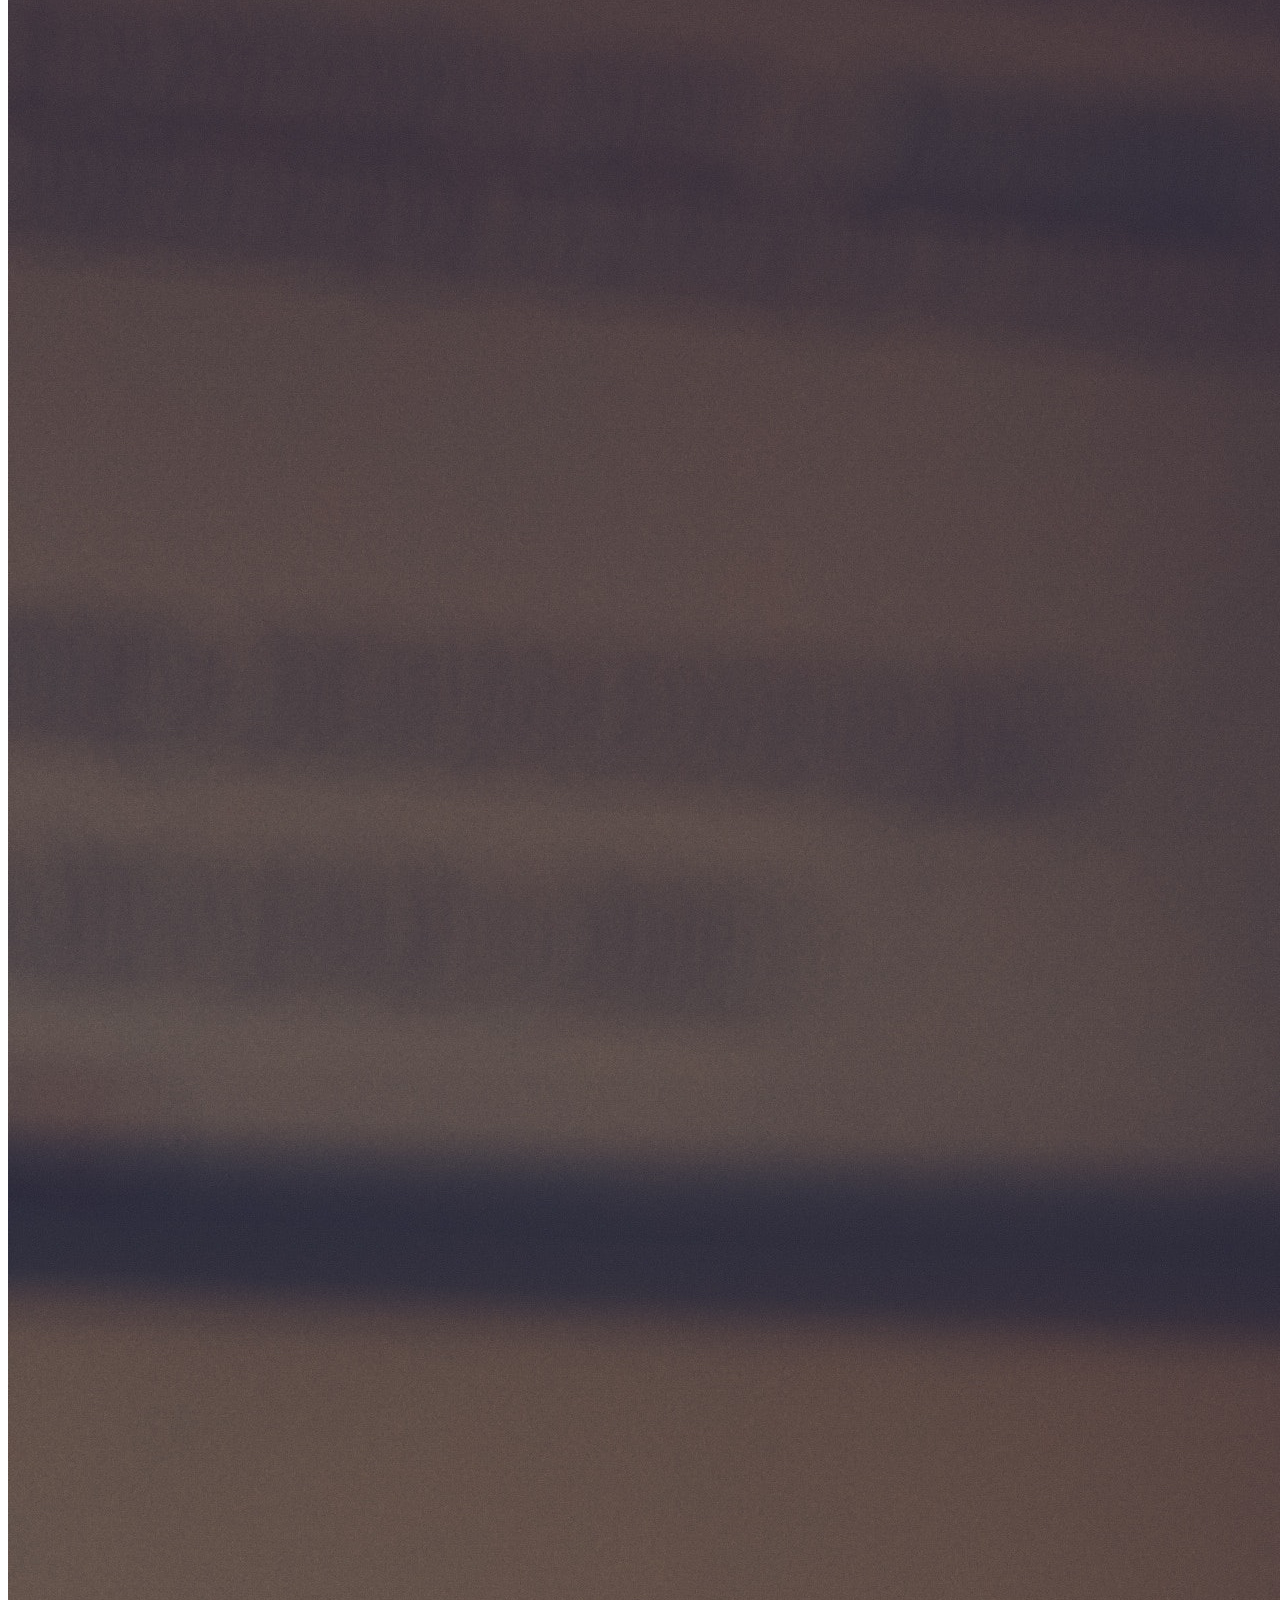
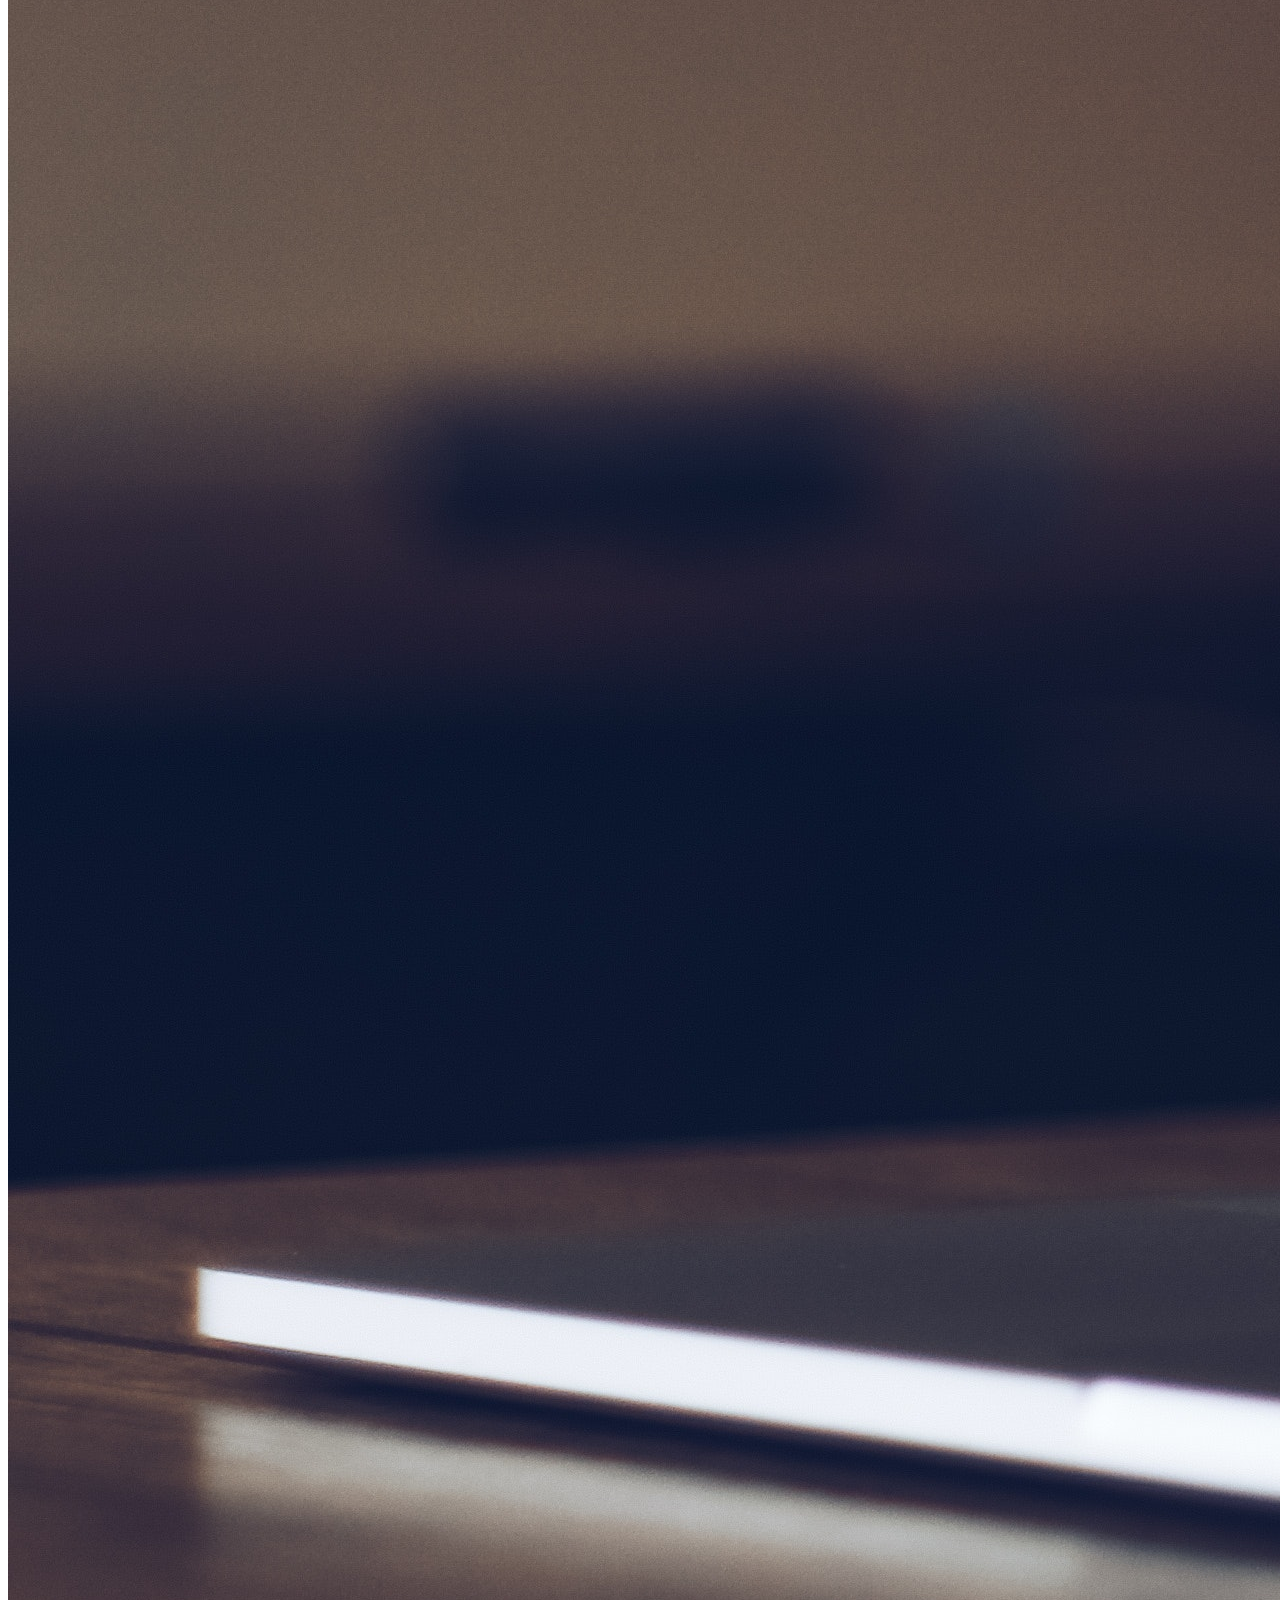
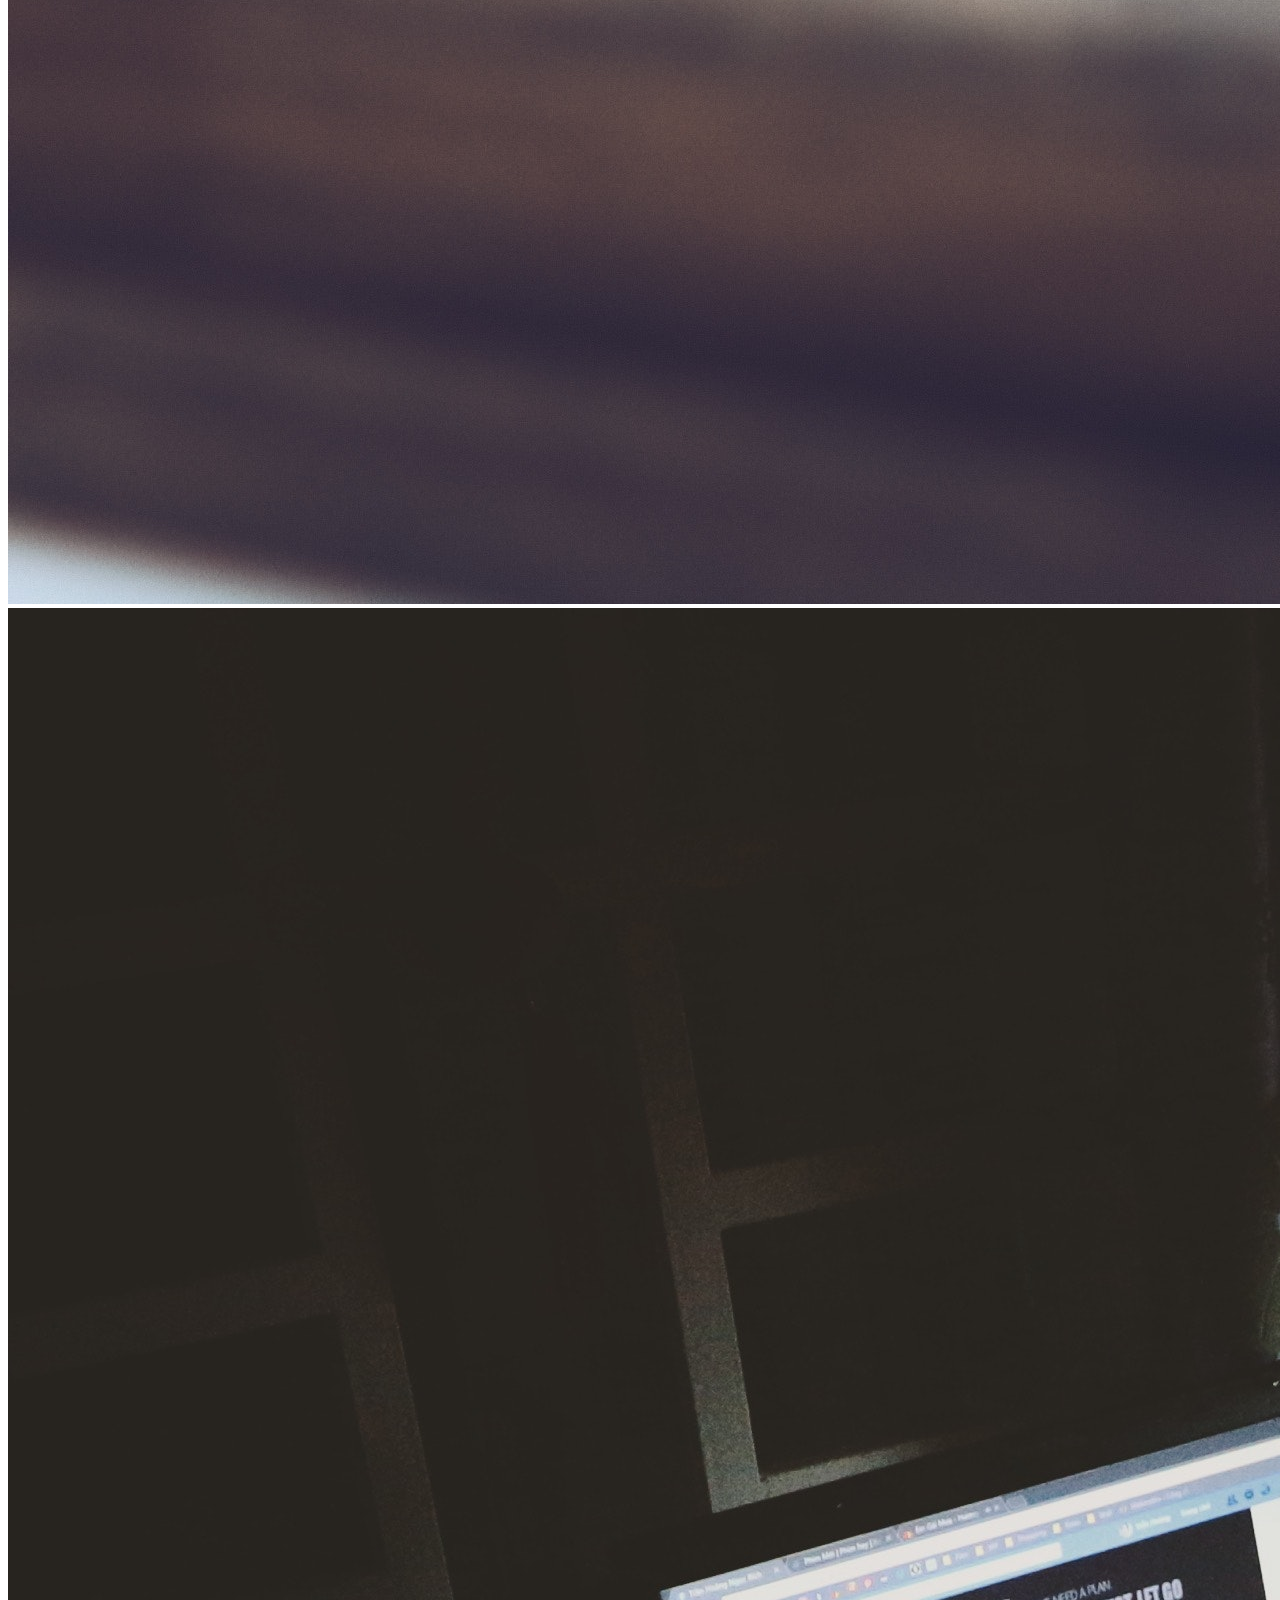
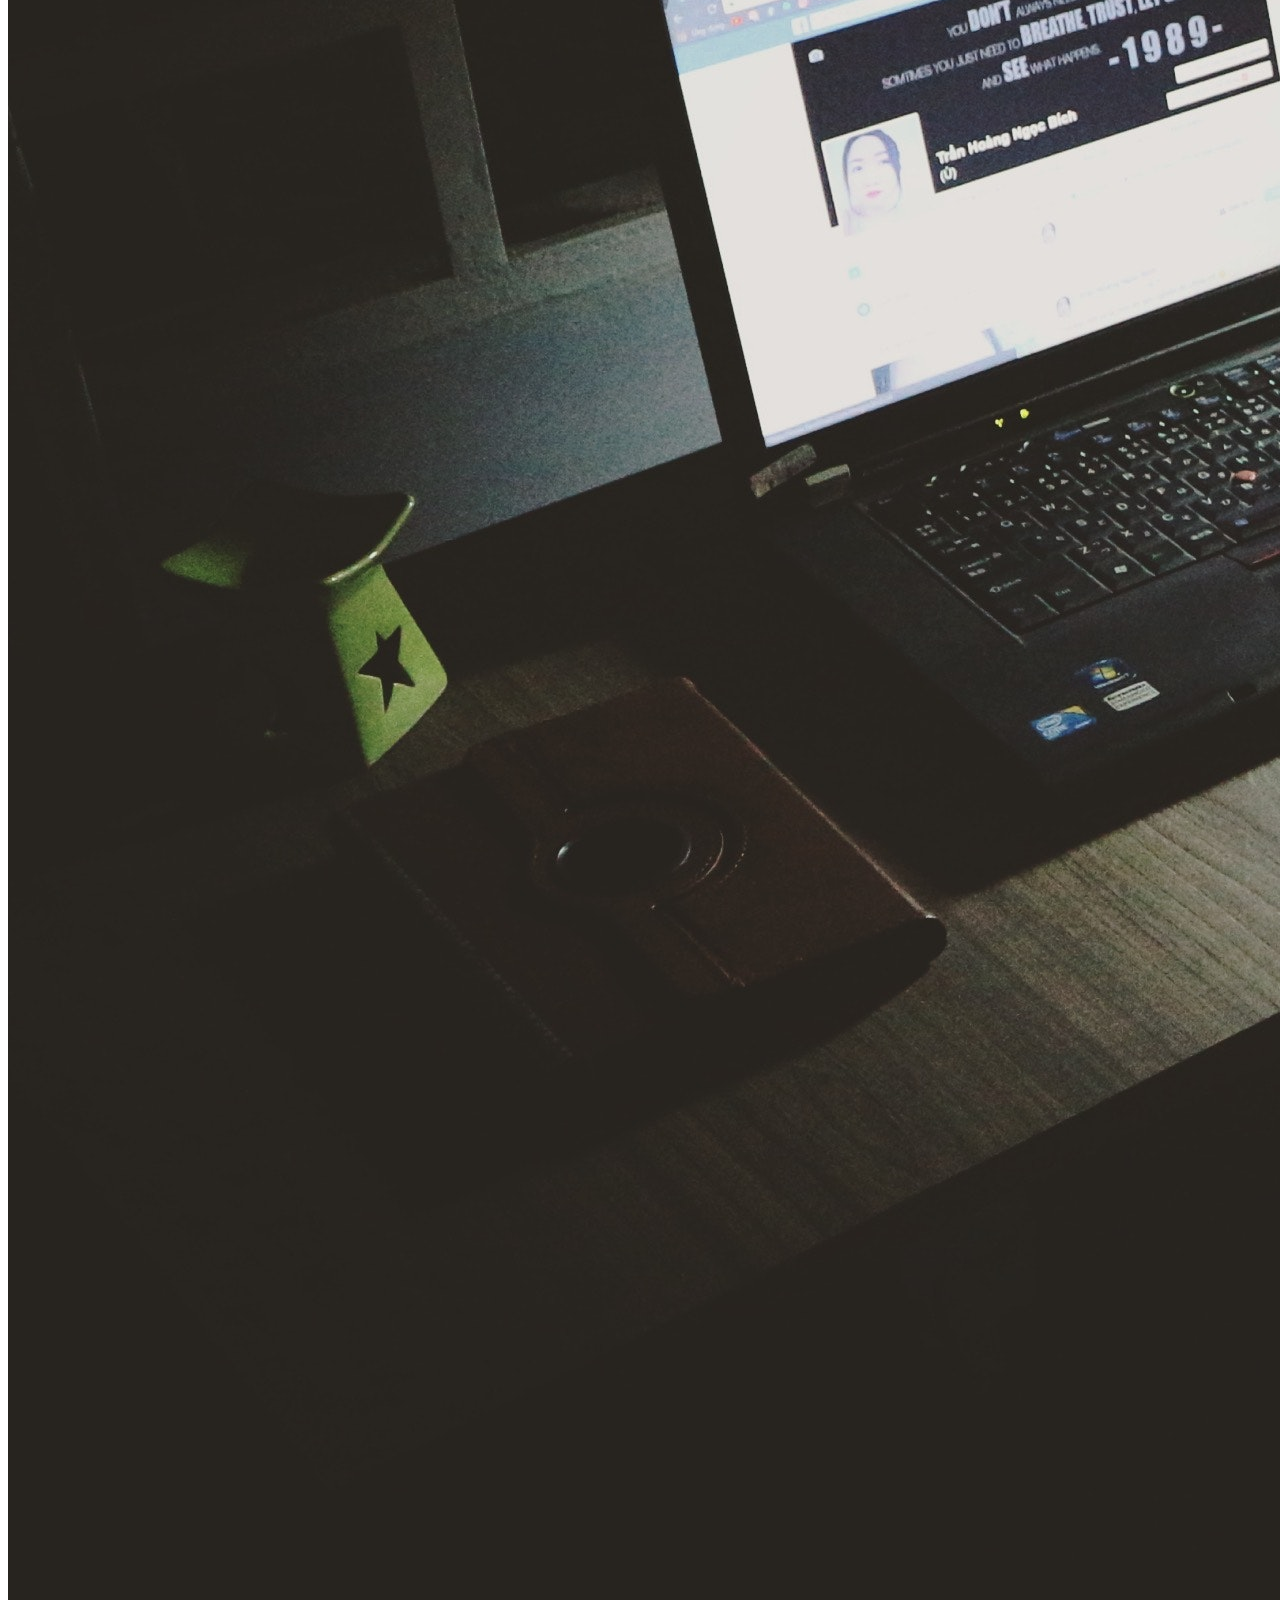
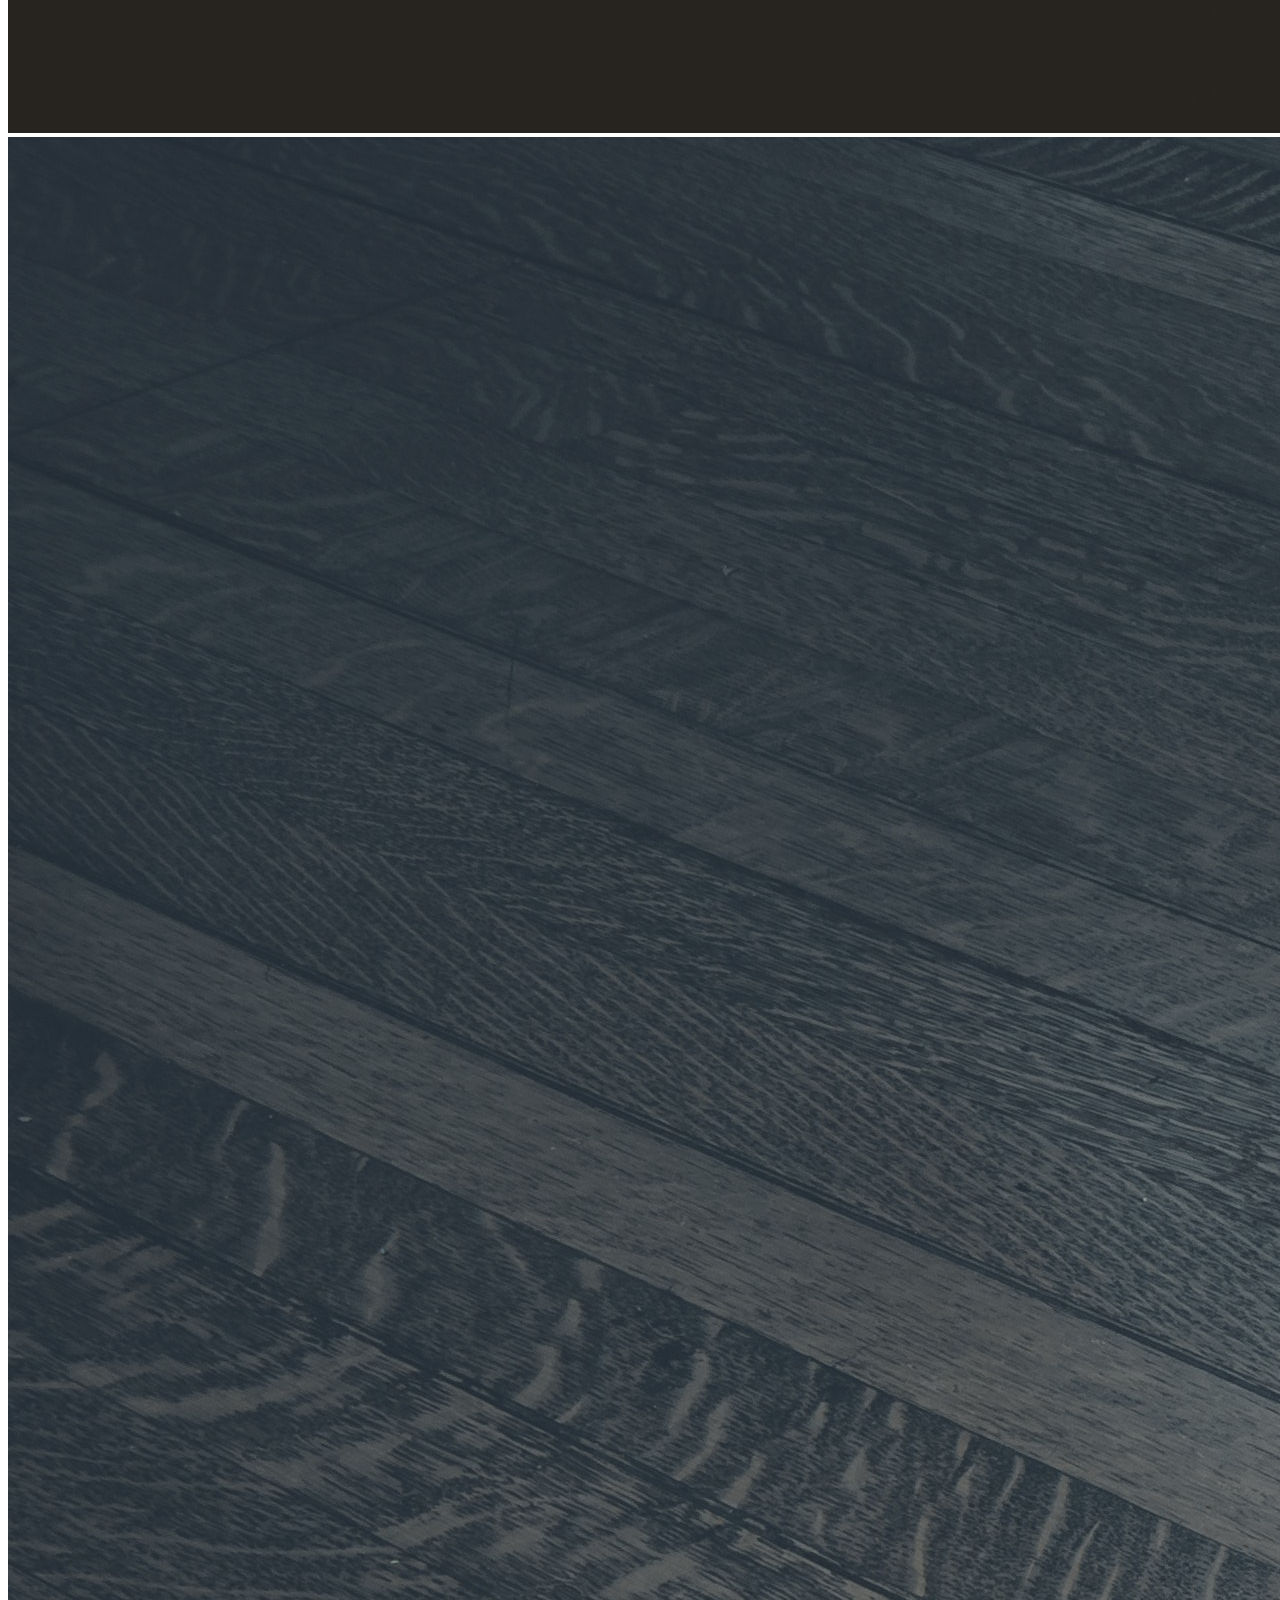
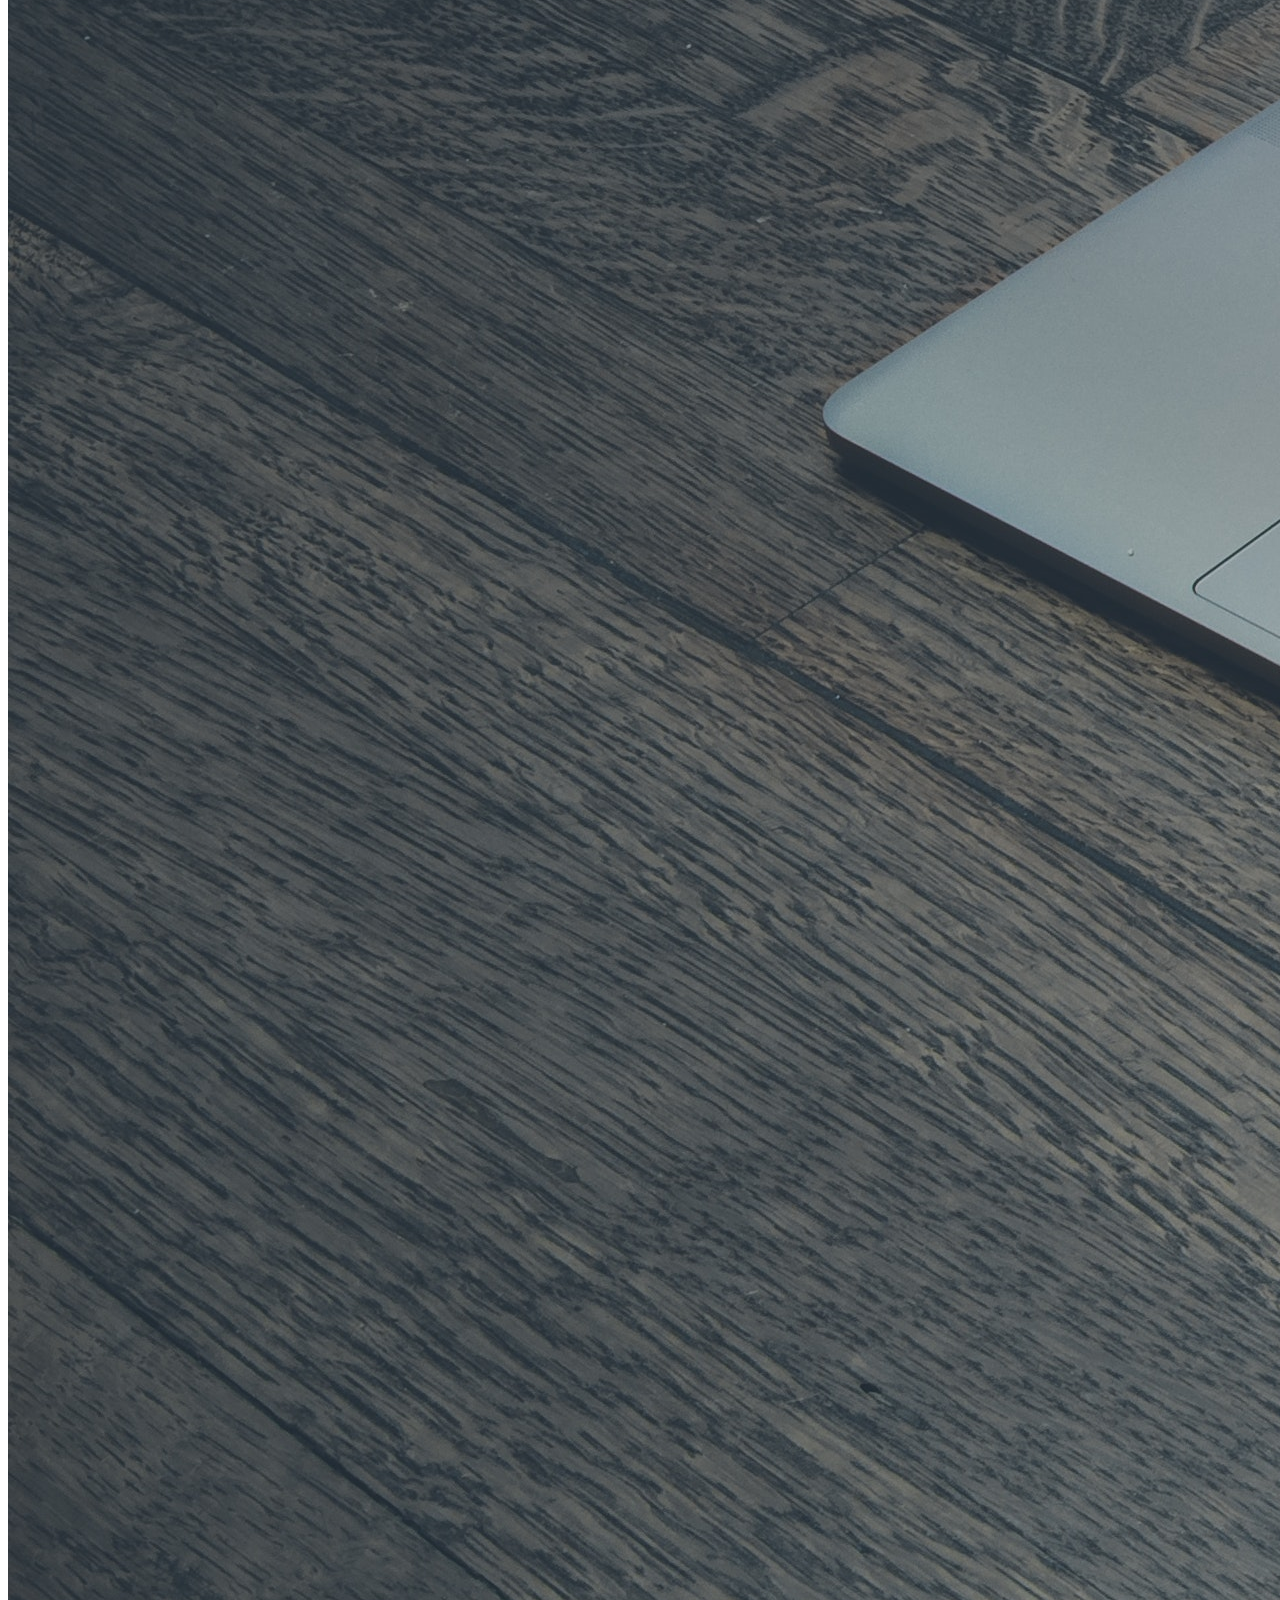
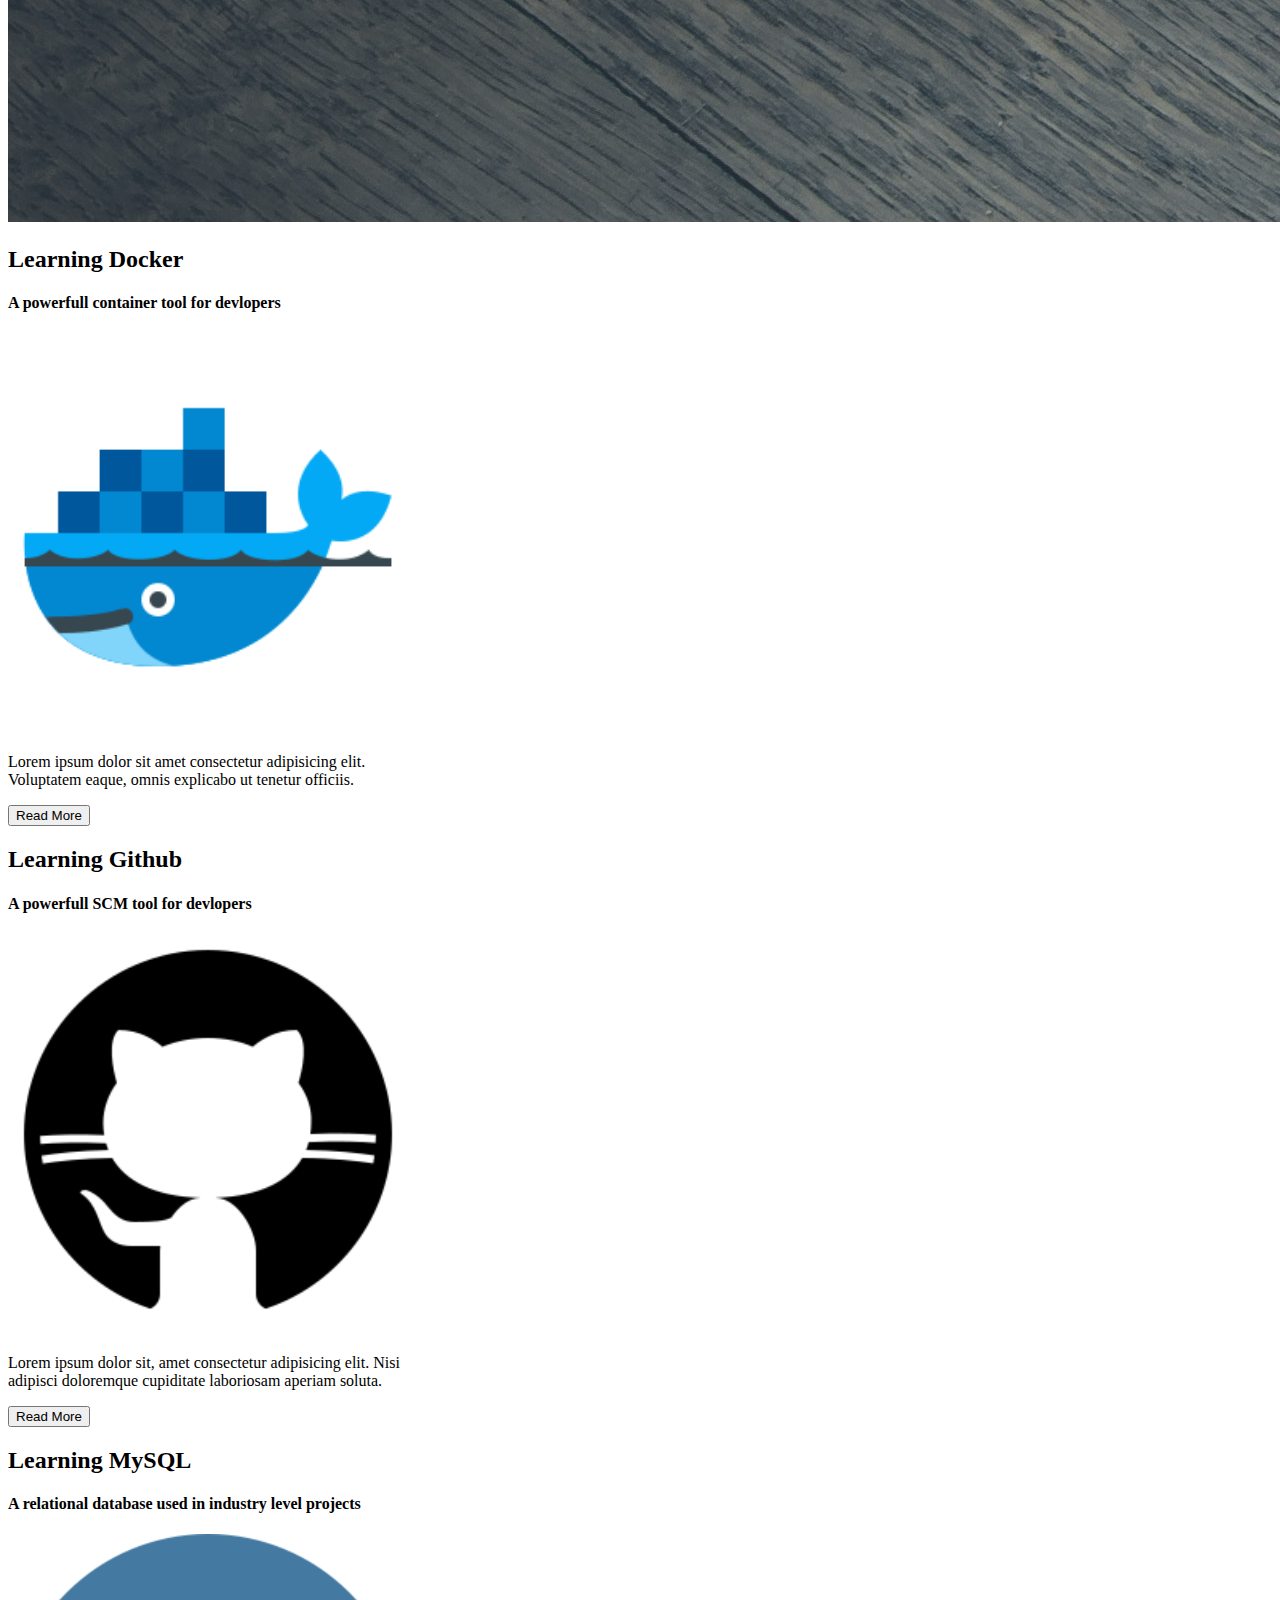
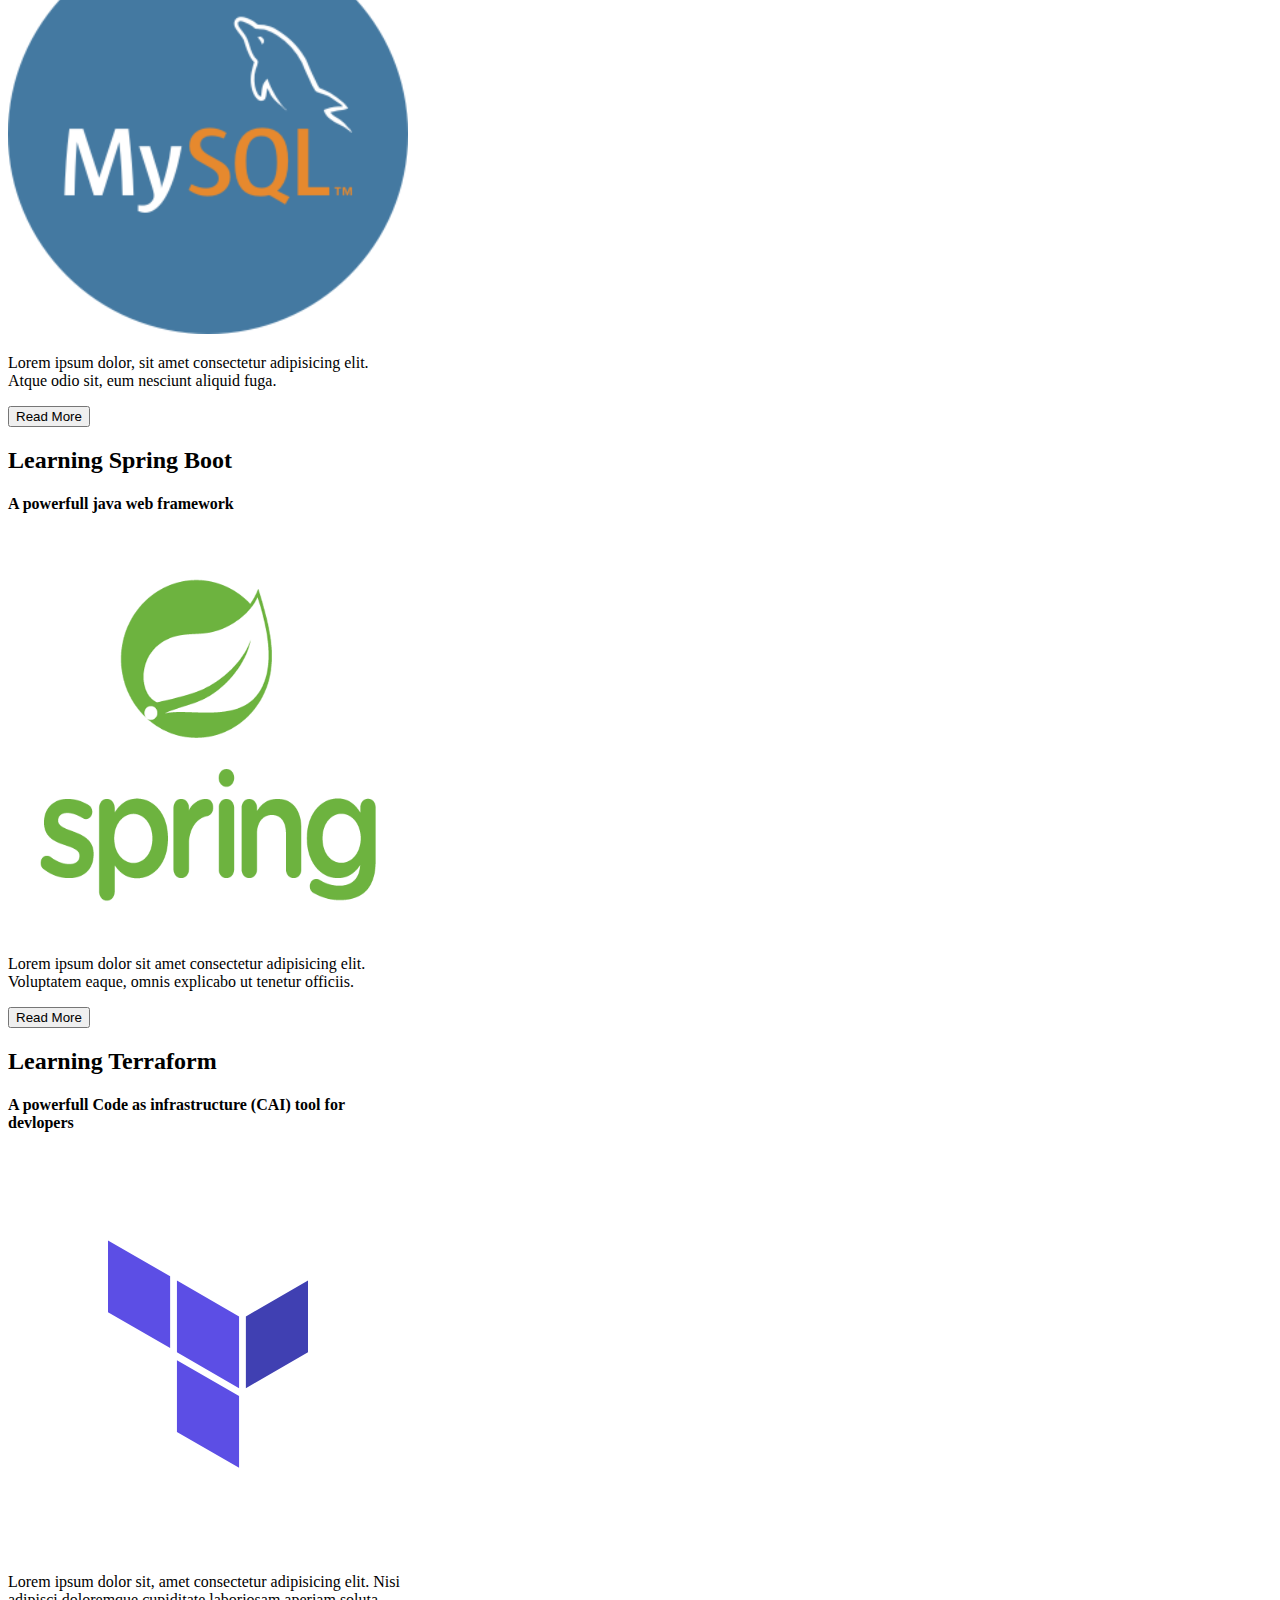
==== commit 81f4b014: "Updated the files and created admin files" ====
--- a/index.html
+++ b/index.html
@@ -38,7 +38,7 @@
       <div class="collapse navbar-collapse" id="navbarSupportedContent">
         <ul class="navbar-nav ms-auto">
           <li class="nav-item"><a href="#" class="nav-link">About</a></li>
-          <li class="nav-item"><a href="#" class="nav-link">Posts</a></li>
+          <li class="nav-item"><a href="posts.html" class="nav-link">Posts</a></li>
           <li class="nav-item"><a href="#" class="nav-link">Courses</a></li>
           <li class="nav-item">
             <a href="#" class="nav-link">Subscribe Us</a>
@@ -115,8 +115,8 @@
             <h2 class="card-title">Learning Docker</h4>
             <h4 class="card-subtitle">A powerfull container tool for devlopers</h2>
           </div>
-          <img src="images/docker.png" alt="card-image" class="card-img-top">
-          <div class="card-body">
+          <img src="images/docker.png" width="400" height="400" alt="card-image" class="card-img-top">
+          <div class="card-body" >
             <p class="card-text">
               Lorem ipsum dolor sit amet consectetur adipisicing elit. Voluptatem eaque, omnis explicabo ut tenetur officiis.
             </p>
@@ -128,7 +128,7 @@
             <h2 class="card-title">Learning Github</h4>
             <h4 class="card-subtitle">A powerfull SCM tool for devlopers</h2>
           </div>
-          <img src="images/github.png" alt="card-image" class="card-img-top">
+          <img src="images/github.png" width="400" height="400" alt="card-image" class="card-img-top">
           <div class="card-body">
             <p class="card-text">
               Lorem ipsum dolor sit, amet consectetur adipisicing elit. Nisi adipisci doloremque cupiditate laboriosam aperiam soluta.
@@ -141,8 +141,8 @@
             <h2 class="card-title">Learning MySQL</h4>
             <h4 class="card-subtitle">A relational database used in industry level projects</h2>
           </div>
-          <img src="images/logo-mysql-26353.png" alt="card-image" class="card-img-top">
-          <div class="card-body">
+          <img src="images/logo-mysql-26353.png" width="400" height="400" alt="card-image" class="card-img-top">
+          <div class="card-body ">
             <p class="card-text">
               Lorem ipsum dolor, sit amet consectetur adipisicing elit. Atque odio sit, eum nesciunt aliquid fuga.
             </p>
@@ -158,7 +158,7 @@
           <h2 class="card-title">Learning Spring Boot</h4>
           <h4 class="card-subtitle">A powerfull java web framework</h2>
         </div>
-        <img src="images/spring.png" alt="card-image" class="card-img-top">
+        <img src="images/spring.png" width="400" height="400" alt="card-image" class="card-img-top">
         <div class="card-body">
           <p class="card-text">
             Lorem ipsum dolor sit amet consectetur adipisicing elit. Voluptatem eaque, omnis explicabo ut tenetur officiis.
@@ -171,7 +171,7 @@
           <h2 class="card-title">Learning Terraform</h4>
           <h4 class="card-subtitle">A powerfull Code as infrastructure (CAI) tool for devlopers</h2>
         </div>
-        <img src="images/terraform.svg" alt="card-image" class="card-img-top">
+        <img src="images/terraform.svg" width="400" height="400" alt="card-image" class="card-img-top">
         <div class="card-body">
           <p class="card-text">
             Lorem ipsum dolor sit, amet consectetur adipisicing elit. Nisi adipisci doloremque cupiditate laboriosam aperiam soluta.
